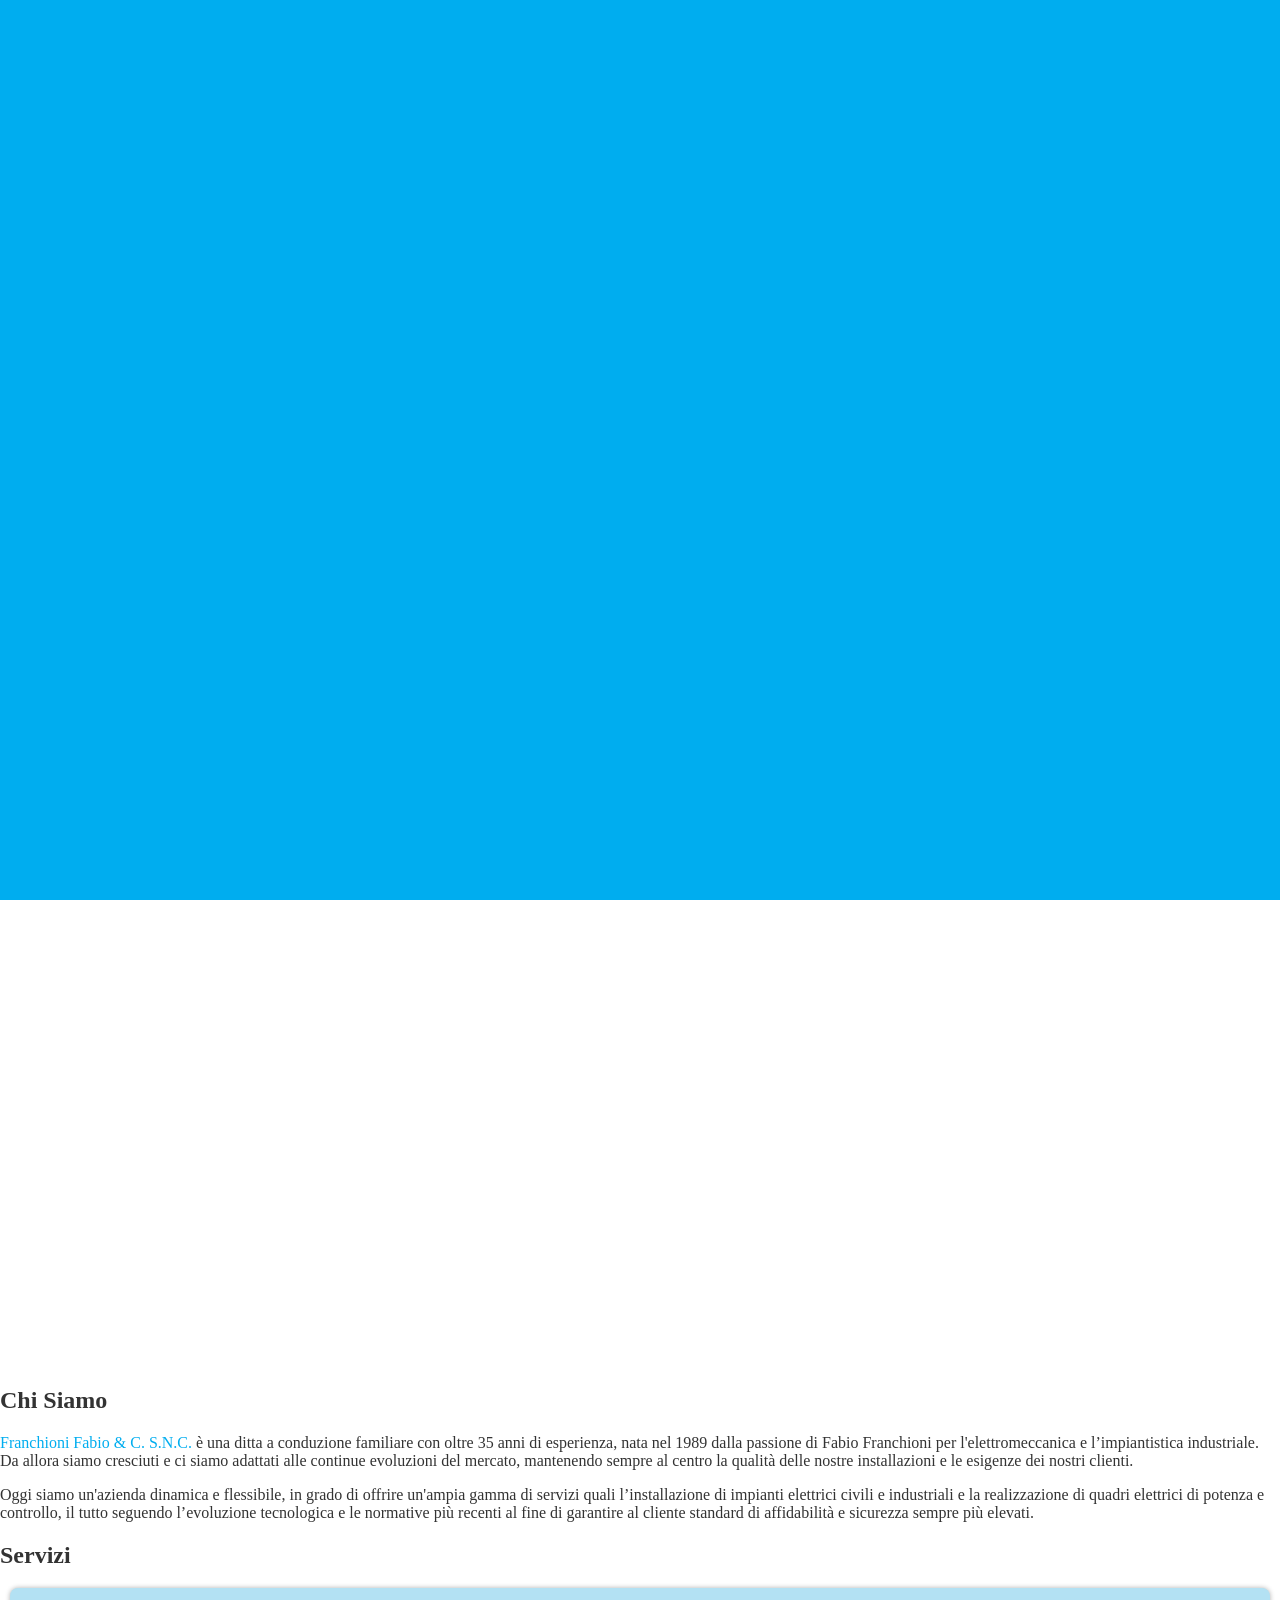
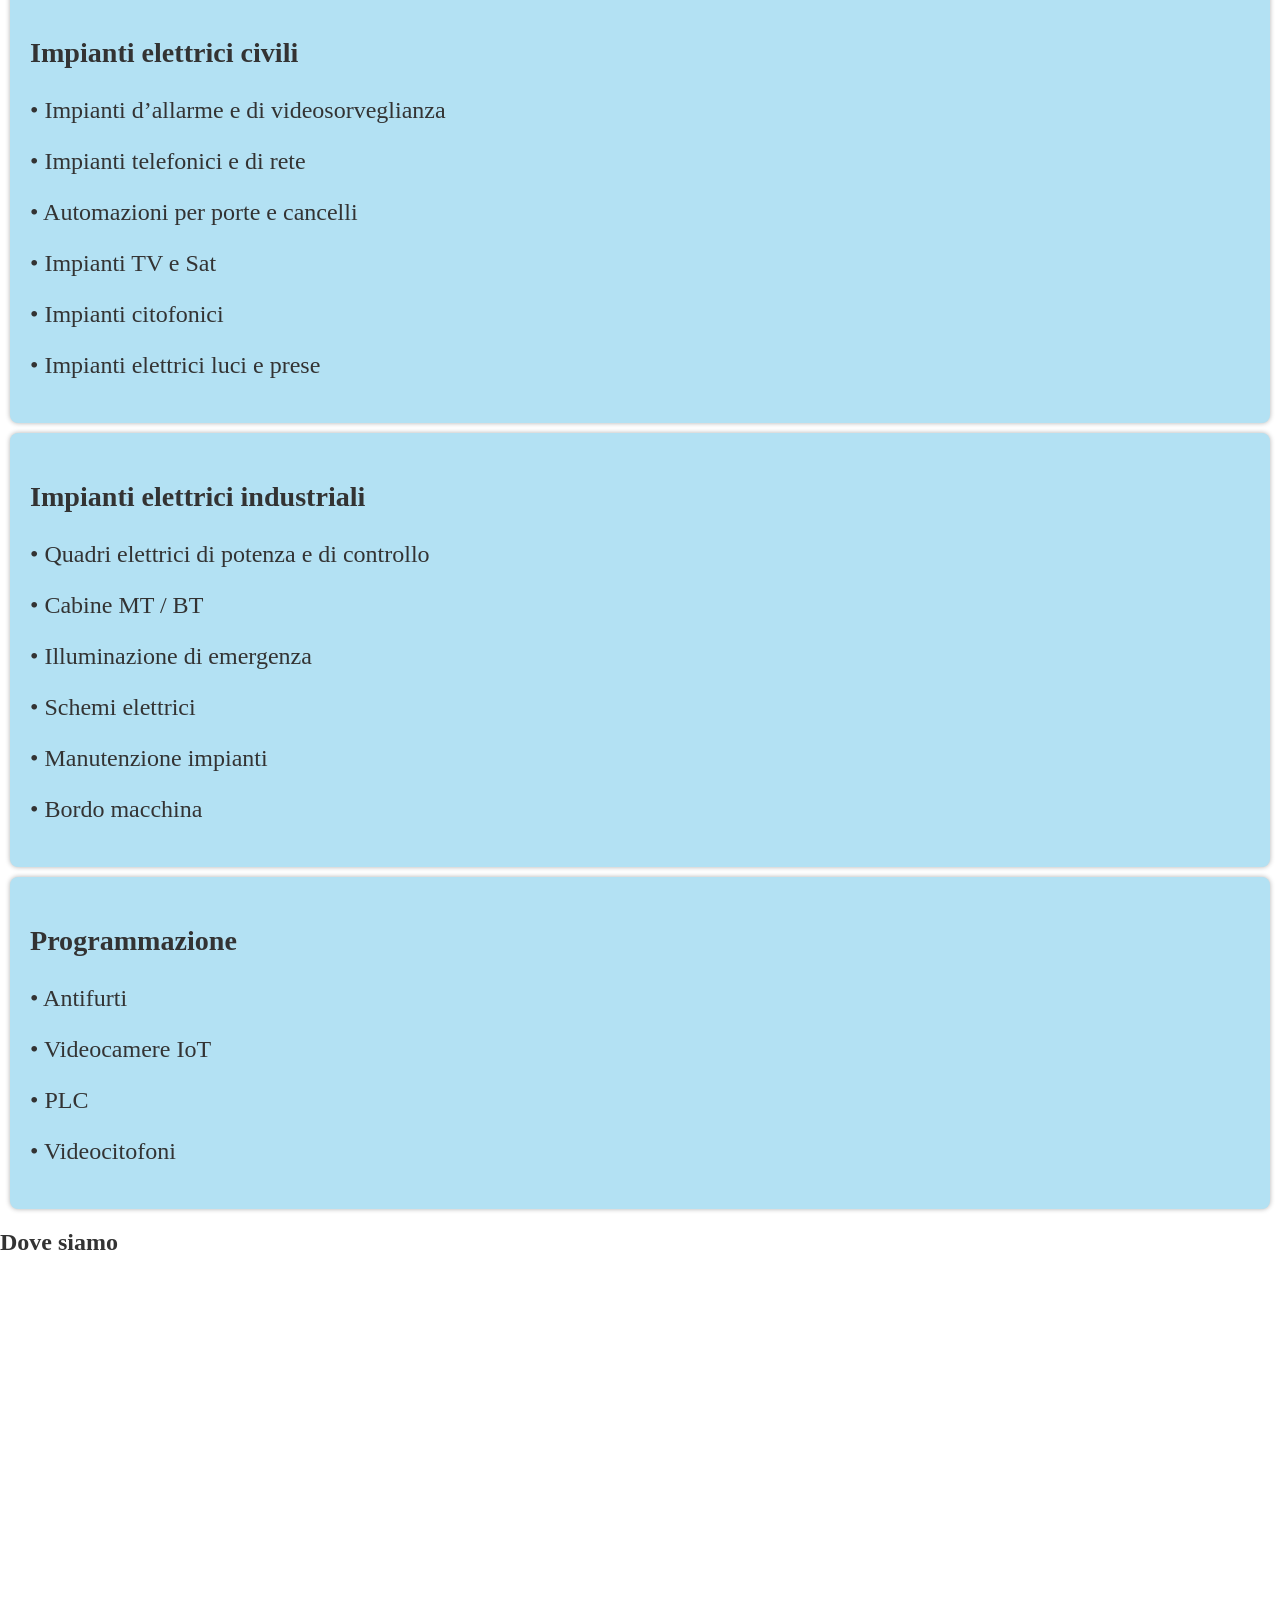
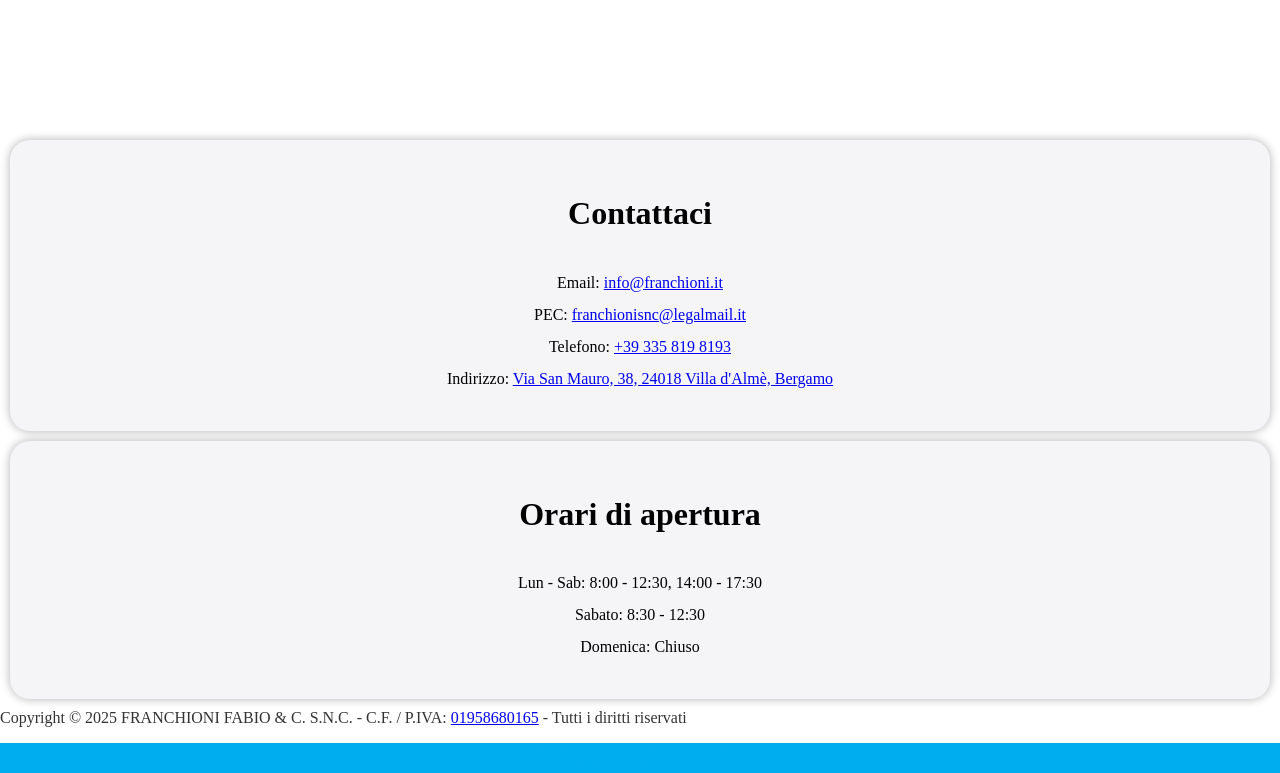
==== index.html @ 76229e1e "Refactor code structure for improved readability and maintainability" ====
<!DOCTYPE html>
<html lang="it">

<head>
    <meta charset="UTF-8">
    <meta name="viewport" content="width=device-width, initial-scale=1.0">
    <title>FRANCHIONI FABIO & C. S.N.C.</title>
    <meta name="description"
        content="Da 35 anni offriamo soluzioni complete per impianti elettrici civili ed industriali attraverso progettazione, programmazione e manutenzione.">
    <link rel="stylesheet" href="./assets/styles.css">
    <link rel="icon" type="image/x-icon" href="./assets/images/logoazzurro.png">
    <script src="https://cdn.tailwindcss.com"></script>
</head>

<body>

    <div id="loading-screen">
        <img src="./assets/images/logobianco.png" alt="Logo Franchioni" id="loading-logo">
    </div>

    <header class="header lg:flex justify-between items-center bg-[#00adef]">
        <div class="flex justify-between items-center p-5 w-full relative">
            <a href="index.html">
                <img class="h-16 ml-2" src="./assets/images/logobianco.png" alt="Logo Franchioni">
            </a>
            <a class="titolo flex flex-col justify-center text-center font-bold text-white leading-tight sm:text-2xl lg:hidden">
                <span>FRANCHIONI FABIO</span>
                <span>& C. S.N.C.</span>
            </a>
            <div class="menu-icon mr-2" onclick="toggleMenu()">&#9776;</div>

        </div>
        <nav id="menu" class="hidden md:flex flex-row text-slate-100 font-semibold">
            <a class="navboxes md:text-2xl pr-0 lg:pr-[30px] whitespace-nowrap" href="#chi-siamo">Chi Siamo</a>
            <a class="navboxes md:text-2xl pr-0 lg:pr-[30px] whitespace-nowrap" href="#servizi">Servizi</a>
            <a class="navboxes md:text-2xl pr-0 lg:pr-[30px] whitespace-nowrap" href="#dove-siamo">Dove siamo</a>
            <a class="navboxes md:text-2xl pr-0 lg:pr-[30px] whitespace-nowrap" href="#contatti">Contatti</a>
        </nav>
    </header>


    <div class="mt-24">
        <div class="slideshow-container">
            <div class="slides">
                <img class="slide" src="./assets/images/FotoPiccole/1crop.jpg"></img>
                <img class="slide" src="./assets/images/FotoPiccole/2.jpg"></img>
                <img class="slide" src="./assets/images/FotoPiccole/3.jpg"></img>
                <img class="slide" src="./assets/images/FotoPiccole/4.jpg"></img>
                <img class="slide" src="./assets/images/FotoPiccole/5.jpg"></img>
                <img class="slide" src="./assets/images/FotoPiccole/6.jpg"></img>
                <img class="slide" src="./assets/images/FotoPiccole/7.jpg"></img>
                <img class="slide" src="./assets/images/FotoPiccole/8.jpg"></img>
                <img class="slide" src="./assets/images/FotoPiccole/9.jpg"></img>
                <img class="slide" src="./assets/images/FotoPiccole/10.jpg"></img>
                <img class="slide" src="./assets/images/FotoPiccole/11.jpg"></img>
            </div>
            <div class="arrow left">&#10094;</div>
            <div class="arrow right">&#10095;</div>
        </div>

        <div class="hidden xl:block absolute inset-x-0 bottom-0 text-center p-3 z-30" id="scroll-content">
            <div class="flex flex-col gap-5 place-content-center">
                <div class="flex place-content-center rounded-lg">
                    <div class="px-2 py-1 rounded-lg bg-white">
                        <h2 class="font-semibold ">Scopri di più</h2>
                    </div>
                </div>

                <div class="flex place-content-center">
                    <div class="animate-bounce bg-white transition-all p-3 rounded-full shadow-md">
                        <a href="#chi-siamo">
                            <svg xmlns="http://www.w3.org/2000/svg" fill="none" viewBox="0 0 24 24"
                                class="size-8 stroke-gray-800 stroke-2">
                                <path stroke-linecap="round" stroke-linejoin="round"
                                    d="m4.5 5.25 7.5 7.5 7.5-7.5m-15 6 7.5 7.5 7.5-7.5" />
                            </svg>
                        </a>
                    </div>

                </div>
            </div>
        </div>

        <div class="content flex flex-col gap-8 p-8">
            <section id="chi-siamo">
                <h2 class="text-4xl font-semibold mb-3">Chi Siamo</h2>
                <p class="text-base font-medium">
                <p class="mb-8">
                    <FF style="color: #00adef;">Franchioni Fabio & C. S.N.C.</FF> è una ditta a conduzione familiare
                    con
                    oltre 35 anni di esperienza, nata nel 1989 dalla passione di Fabio Franchioni per
                    l'elettromeccanica
                    e l’impiantistica industriale. Da allora siamo cresciuti e ci siamo adattati alle continue
                    evoluzioni del mercato, mantenendo sempre al centro la qualità delle nostre installazioni e le
                    esigenze dei nostri clienti.
                </p>

                <p class="mb-8"> Oggi siamo un'azienda dinamica e flessibile, in grado di offrire un'ampia gamma di
                    servizi
                    quali
                    l’installazione di impianti elettrici civili e industriali e la realizzazione di quadri elettrici
                    di
                    potenza e controllo, il tutto seguendo l’evoluzione tecnologica e le normative più recenti al
                    fine
                    di garantire al cliente standard di affidabilità e sicurezza sempre più elevati. </p>
            </section>

            <section id="servizi">
                <h2 class="text-4xl font-semibold mb-4">Servizi</h2>
                <div class="grid grid-cols-1 md:grid-cols-3">
                    <div class="service">
                        <h3 class="font-semibold">Impianti elettrici civili</h3>
                        <p class="indent-0.5 text-base"> • Impianti d’allarme e di videosorveglianza </p>
                        <p class="indent-0.5 text-base"> • Impianti telefonici e di rete </p>
                        <p class="indent-0.5 text-base"> • Automazioni per porte e cancelli </p>
                        <p class="indent-0.5 text-base"> • Impianti TV e Sat </p>
                        <p class="indent-0.5 text-base"> • Impianti citofonici </p>
                        <p class="indent-0.5 text-base"> • Impianti elettrici luci e prese </p>
                    </div>
                    <div class="service">
                        <h3 class="font-semibold">Impianti elettrici industriali</h3>
                        <p class="indent-0.5 text-base"> • Quadri elettrici di potenza e di controllo </p>
                        <p class="indent-0.5 text-base"> • Cabine MT / BT </p>
                        <p class="indent-0.5 text-base"> • Illuminazione di emergenza </p>
                        <p class="indent-0.5 text-base"> • Schemi elettrici </p>
                        <p class="indent-0.5 text-base"> • Manutenzione impianti </p>
                        <p class="indent-0.5 text-base"> • Bordo macchina </p>
                    </div>
                    <div class="service">
                        <h3 class="font-semibold">Programmazione</h3>
                        <p class="indent-0.5 text-base"> • Antifurti </p>
                        <p class="indent-0.5 text-base"> • Videocamere IoT</p>
                        <p class="indent-0.5 text-base"> • PLC </p>
                        <!--<p class="indent-0.5 text-base"> • Impianti Tv e Sat </p> -->
                        <p class="indent-0.5 text-base"> • Videocitofoni </p>
                    </div>
                </div>
            </section>
        </div>

        <section id="dove-siamo">
            <div class="content flex flex-col gap-8 p-8">
                <h2 class="text-4xl font-semibold mb-4">Dove siamo</h2>
            </div>
            <iframe
                src="https://www.google.com/maps/embed?pb=!1m18!1m12!1m3!1d3758.8146709831417!2d9.622171576941879!3d45.75575331393775!2m3!1f0!2f0!3f0!3m2!1i1024!2i768!4f13.1!3m3!1m2!1s0x467175056e17ea4d%3A0xc40221f9eec20332!2sFRANCHIONI%20FABIO%20%26%20C.%20S.N.C.!5e1!3m2!1sit!2sit!4v1762186430800!5m2!1sit!2sit"
                width=100% height="450" style="border:0;" allowfullscreen="" loading="lazy"
                referrerpolicy="no-referrer-when-downgrade"></iframe>
        </section>

        <div class="content flex flex-col gap-8 p-8">
            <div class="grid grid-rows-2 md:grid-rows-1 md:grid-cols-2">
                <div class="tabellafondo">
                    <div id="contatti" class="contact">
                        <h1 class="text-3xl font-semibold mb-4" target="_blank"
                            href="./assets/FRANCHIONI FABIO & C. S.N.C..vcf">Contattaci</h1>
                        <p>Email: <a class="underline decoration-black" href="mailto:info@franchioni.it">
                                info@franchioni.it </a><br>
                            PEC: <a class="underline decoration-black" href="mailto:franchionisnc@legalmail.it">
                                franchionisnc@legalmail.it</a><br>
                            Telefono: <a class="underline decoration-black" href="tel:+39 3358198193"> +39 335 819 8193
                            </a><br>
                            Indirizzo: <a class="underline decoration-black" target="_blank"
                                href="https://maps.app.goo.gl/7apCXDPPx2fwYe469"> Via San Mauro, 38, 24018 Villa d'Almè,
                                Bergamo</a><br>
                        </p>
                    </div>
                </div>
                <div class="tabellafondo items-center">
                    <div id="footer" class="footer">
                        <h1 class="text-3xl font-semibold mb-8">Orari di apertura</h1>
                        <p class="mb-10 text-2xl">
                            <a class="font-semibold">Lun - Sab:</a> 8:00 - 12:30, 14:00 - 17:30<br>
                            <a class="font-semibold">Sabato:</a> 8:30 - 12:30<br>
                            <a class="font-semibold">Domenica:</a> Chiuso<br>
                        </p>
                    </div>
                </div>
            </div>
        </div>

        <!-- <div class="text-center">Sede legale: Via San Mauro, 38, 24018 Villa d'Almè, Bergamo</p>
        </div> -->

        <div class="text-center">Copyright © 2025 FRANCHIONI FABIO & C. S.N.C. - C.F. / P.IVA: <a class="underline"
                target="_blank" href="https://www.ufficiocamerale.it/4543/franchioni-fabio-c-snc" a>01958680165</a> -
            Tutti i diritti
            riservati</p>
        </div>

        <div class="crediti text-center small-text">Website created by Giovanni Franchioni</div>
        <div class="crediti text-center small-text">Inspired by BiancoGabry</div>
    </div>
    <script src="./assets/script.js"></script>
</body>

</html>
---- assets/styles.css ----
@import url('https://fonts.googleapis.com/css2?family=Inter:wght@400;500;600;700&display=swap');

html {
    scroll-behavior: smooth;
    font-family: 'Inter' Arial, sans-serif;
}

body {
    margin: 0;
    padding: 0;
    background-color: #ffffff;
    color: #333;
    overflow-x: hidden;
    scroll-behavior: smooth;
}

@font-face {
    font-family: 'FFfont';
    src: url('./Vandiana_Platin_Lite.ttf') format('truetype');
    font-weight: normal;
    font-style: normal;
}

.navboxes {
    transition: color 0.3s;
}

.navboxes:hover {
    color: #00334b;
}

/* schermata di caricamento */
#loading-screen {
    position: fixed;
    top: 0;
    left: 0;
    width: 100%;
    height: 100%;
    background-color: #00adef; 
    display: flex;
    justify-content: center;
    align-items: center;
    z-index: 9999;
    overflow: hidden;
}

/* Logo */
#loading-logo {
    width: 250px;
    height: auto;
    animation: expandAndFade 2.5s ease-in-out forwards;
}

/* Animazione di espansione e dissolvenza */
@keyframes expandAndFade {
    0% {
        opacity: 0;
        transform: scale(0.8);
    }
    50% {
        opacity: 1;
        transform: scale(1.1);
    }
    100% {
        opacity: 0;
        transform: scale(1.3);
    }
}

/* Stile dello slideshow */
.slideshow-container {
    position: relative;
    max-width: 100%;
    max-height: 1100px;
    height: 100%;
    margin: auto;
    align-content: center;
    overflow: hidden;
}

.slides {
    display: flex;
    transition: transform 1s ease-in-out;
    height: 100%;
}

.slide {
    min-width: 100%;
    object-fit: contain;
    background-size: cover;
    background-position: center;
}


.arrow {
    position: absolute;
    top: 50%;
    transform: translateY(-50%);
    font-size: 3em;
    color: #00adef;
    /*background-color: rgba(0, 0, 0, 0.5);*/
    padding: 10px;
    cursor: pointer;
    z-index: 2;
}

.arrow.left {
    left: 10px;
}

.arrow.right {
    right: 10px;
}

.content {
    max-width: 1400px;
    margin: auto;
}

/* Pannellini */
.service {
    border-radius: 8px;
    background-color: #b3e1f3;
    padding: 20px;
    margin: 10px;
    box-shadow: 0 0 5px rgba(0, 0, 0, 0.308);
    transition: transform 0.3s;
    font-size: 1.5em;
}

.service:hover {
    transform: scale(1.05);
}

.tabellafondo {
    border-radius: 20px;
    background-color: #f5f5f7;
    padding: 20px;
    margin: 10px;
    box-shadow: 0 0 10px rgba(0, 0, 0, 0.308);
    transition: transform 0.3s;
}

.tabellafondo:hover {
    transform: scale(1.05);
}

.contact {
    color: black;
    text-align: center;
    line-height: 2;
}

.footer {
    color: black;
    text-align: center;
    line-height: 2;
}

/* Stile del titolo */
.small-text {
    font-size: 0.8em;
    /* riduci la dimensione del testo del 20% */
}

/* Stile dell header */
.header {
    position: fixed;
    top: 0;
    width: 100%;
    background-color: #00adef;
    box-shadow: 0 2px 4px rgba(0, 0, 0, 0.1);
    z-index: 1000;
}

.titolo {
    color: white;
    font-family: 'FFfont';
    letter-spacing: 2px;
}

.header.scrolled {
    position: fixed;
    top: 10px;
    left: 20px;
    right: 20px;
    width: calc(100% - 40px);
    padding: 10px;
    background-color: #00adef;
    box-shadow: 0 2px 4px rgba(0, 0, 0, 0.1);
    z-index: 1000;
    border-radius: 20px;
    opacity: 90%;
    /* Aggiungi animazione per far comparire l'header dall'alto */
    animation: slideDown 0.5s forwards;
    transform: translateY(-100%);
}

@keyframes slideDown {
    0% {
        transform: translateY(-100%);
    }

    100% {
        transform: translateY(0);
    }
}

/* Menu Hamburger Icon Style */
.menu-icon {
    font-size: 30px;
    color: white;
    cursor: pointer;
    display: block;
}

.crediti {
    background-color: #00adef;
    color: #00adef;
    text-align: center;
}

/* Menu nascosto per mobile */
#menu {
    display: none;
    flex-direction: column;
    gap: 10px;
    text-align: center;
    background-color: #00adef;
    padding: 10px;
}

/* Mostra il menu in mobile quando attivo */
#menu.active {
    display: flex;
}

/* Nasconde l'icona del menu su dispositivi più grandi */
@media (min-width: 1000px) {
    .menu-icon {
        display: none;
    }

    #menu {
        display: flex;
        flex-direction: row;
    }
}
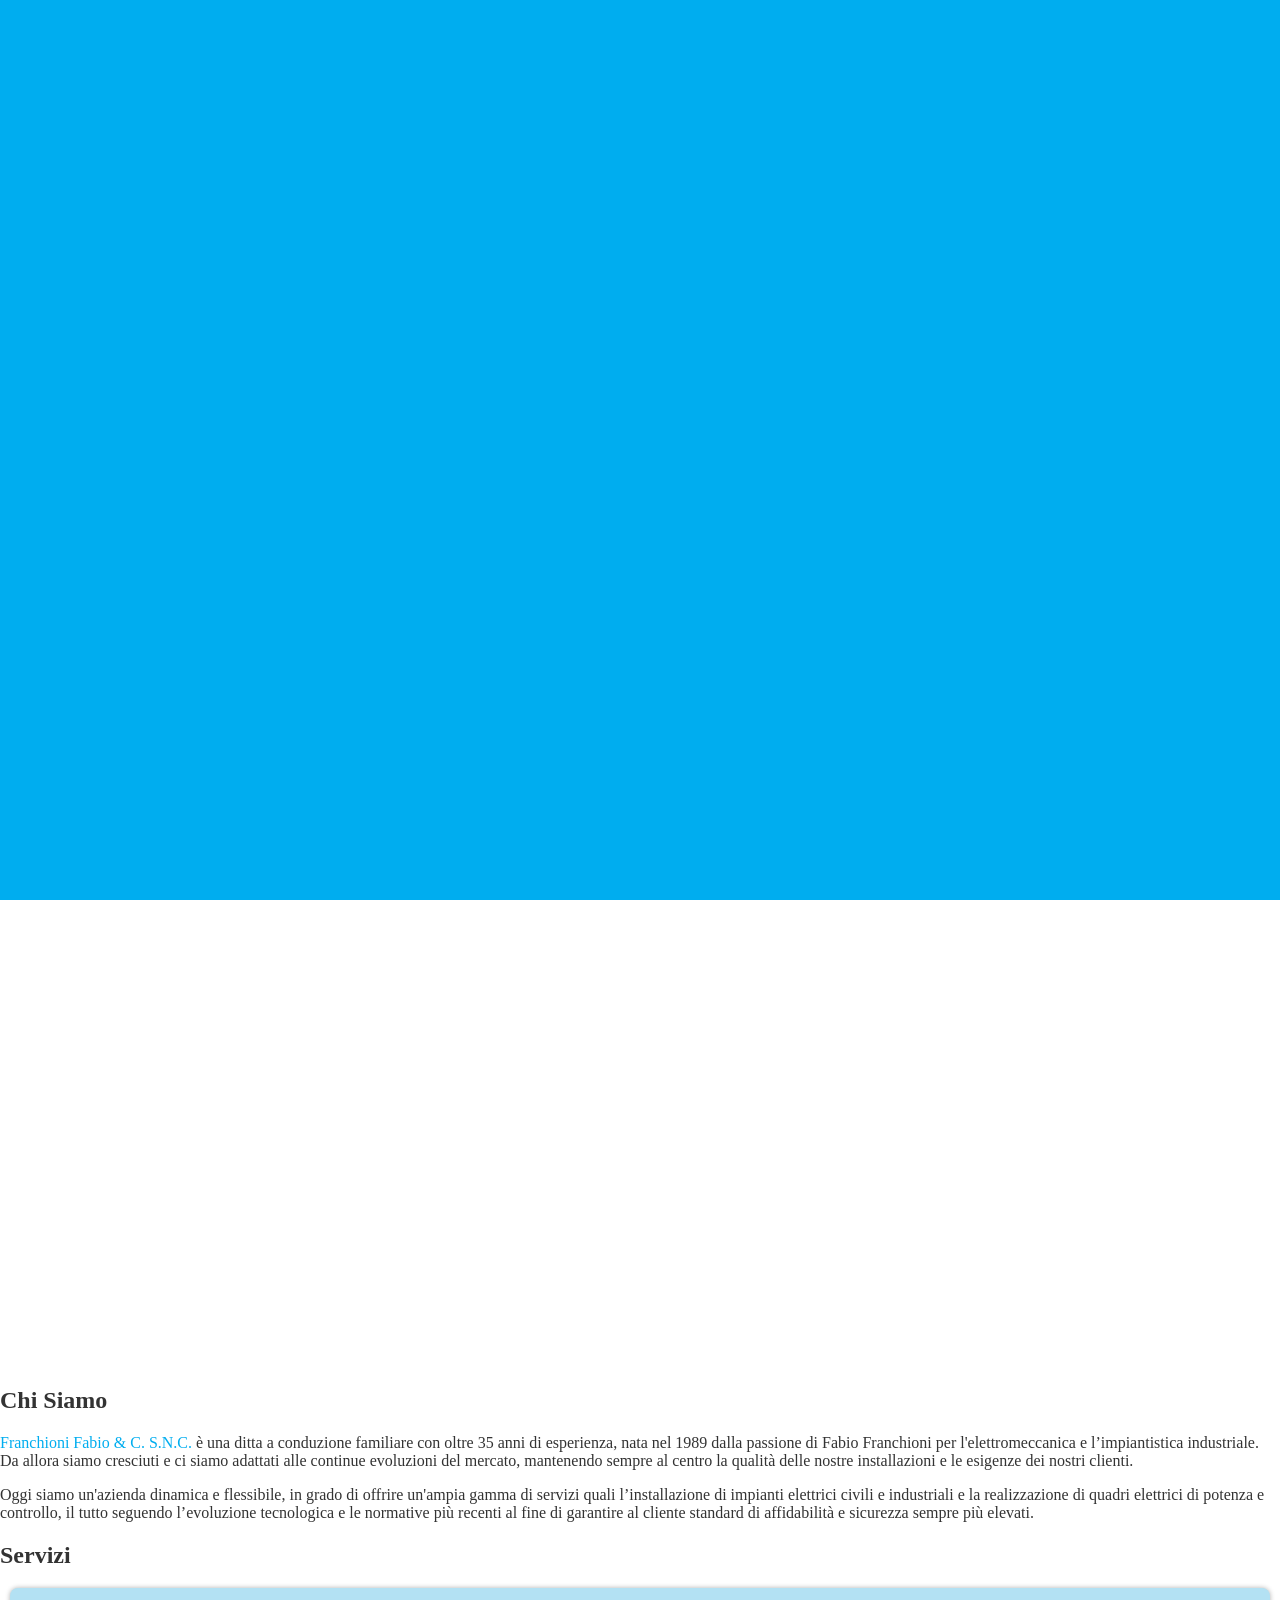
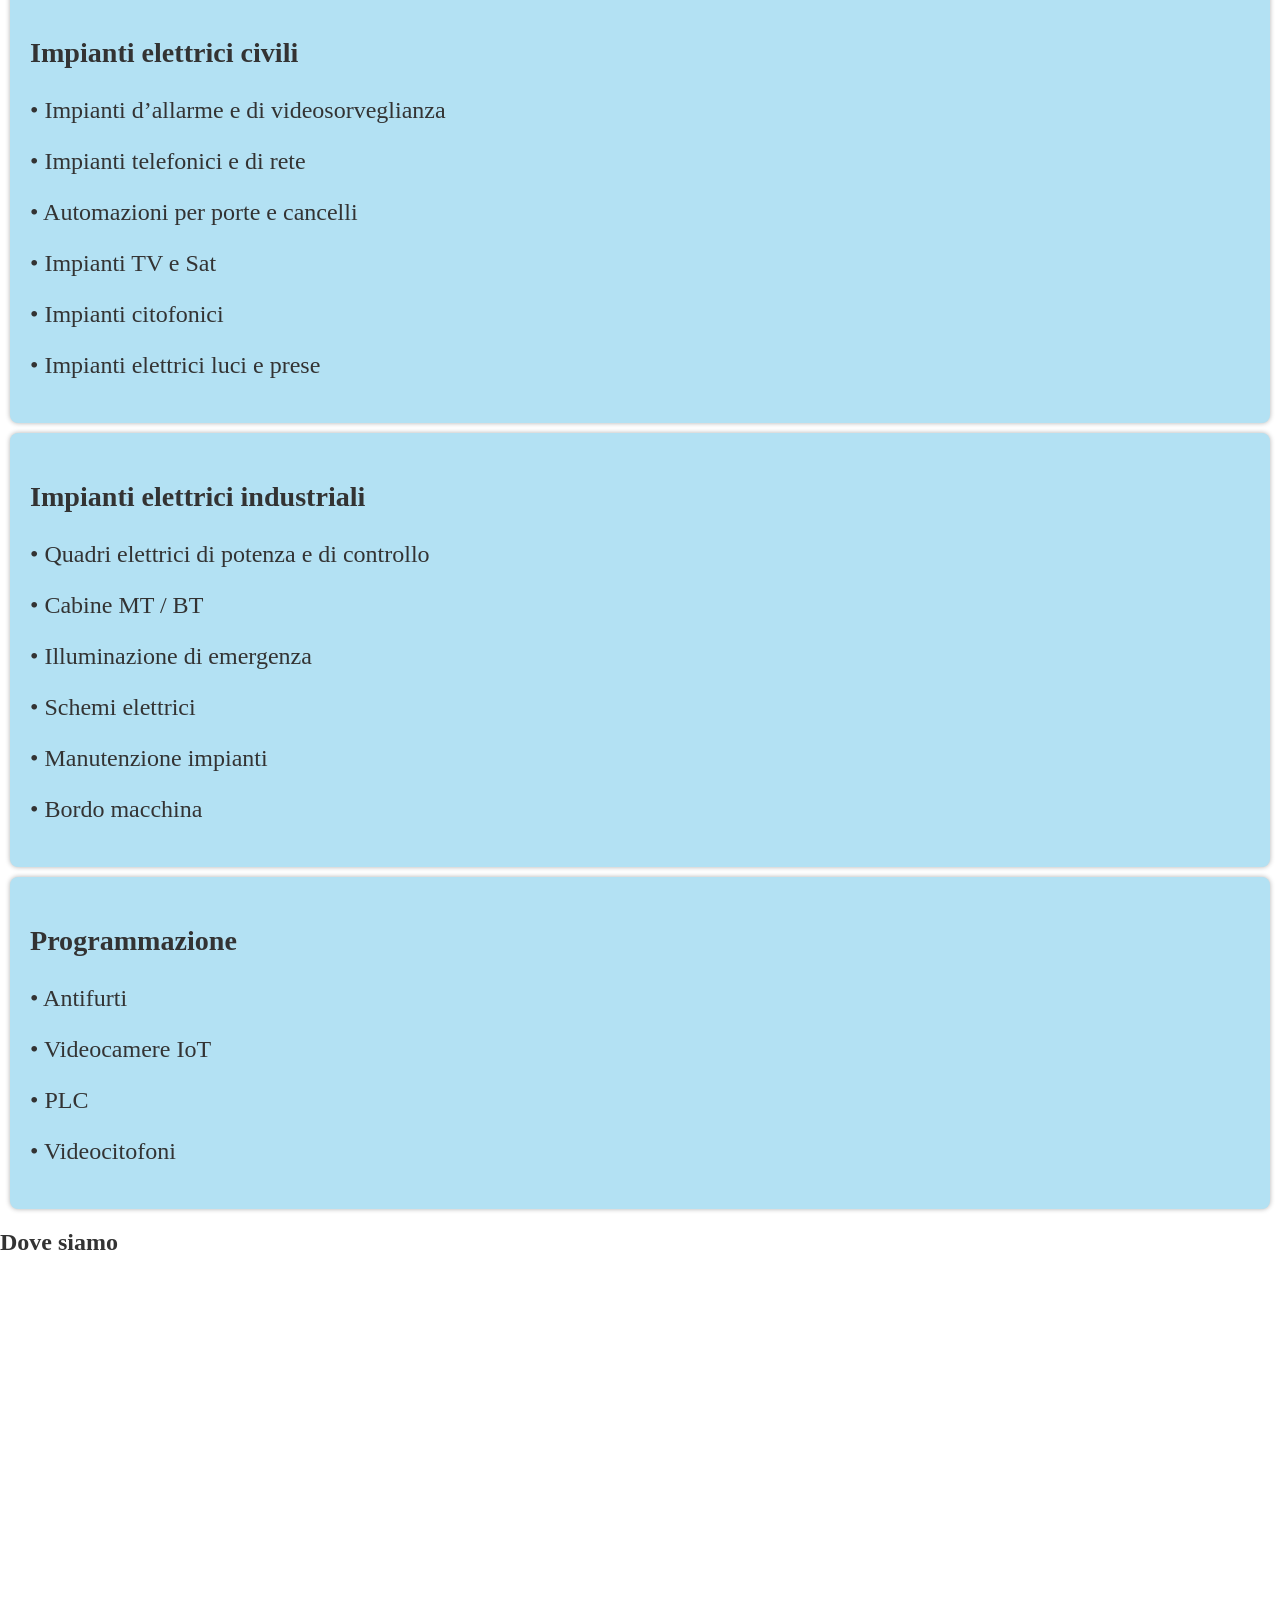
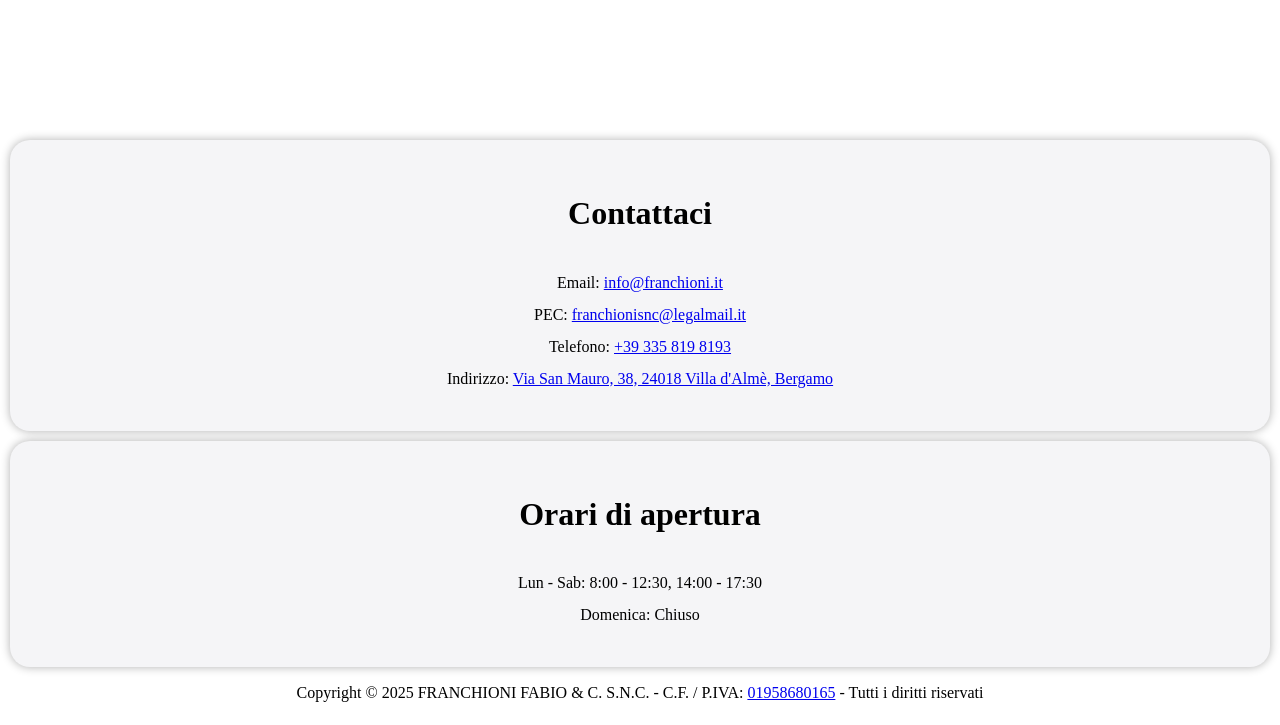
==== commit ef644f84: "Enhance SEO and social media integration by updating meta tags and adding Open Graph and Twitter Car" ====
--- a/index.html
+++ b/index.html
@@ -4,12 +4,89 @@
 <head>
     <meta charset="UTF-8">
     <meta name="viewport" content="width=device-width, initial-scale=1.0">
-    <title>FRANCHIONI FABIO & C. S.N.C.</title>
+    <title>FRANCHIONI FABIO & C. S.N.C. | Impianti Elettrici Civili e Industriali</title>
     <meta name="description"
-        content="Da 35 anni offriamo soluzioni complete per impianti elettrici civili ed industriali attraverso progettazione, programmazione e manutenzione.">
+        content="Da 35 anni offriamo soluzioni complete per impianti elettrici civili ed industriali. Progettazione, programmazione e manutenzione di quadri elettrici. Contattaci oggi!">
+    <meta name="keywords" content="impianti elettrici, impianti civili, impianti industriali, quadri elettrici, programmazione PLC, Villa d'Almè, Bergamo">
+    <meta name="author" content="FRANCHIONI FABIO & C. S.N.C.">
+    <meta name="robots" content="index, follow">
+    <meta name="language" content="Italian">
+    <meta name="revisit-after" content="7 days">
+    
+    <!-- Open Graph Meta Tags -->
+    <meta property="og:type" content="business.business">
+    <meta property="og:title" content="FRANCHIONI FABIO & C. S.N.C. | Impianti Elettrici">
+    <meta property="og:description" content="Specialisti in impianti elettrici civili e industriali con oltre 35 anni di esperienza">
+    <meta property="og:url" content="https://franchioni.it">
+    <meta property="og:image" content="https://franchioni.it/assets/images/logoazzurro.png">
+    <meta property="og:site_name" content="Franchioni">
+    <meta property="og:locale" content="it_IT">
+    
+    <!-- Twitter Card Meta Tags -->
+    <meta name="twitter:card" content="summary_large_image">
+    <meta name="twitter:title" content="FRANCHIONI FABIO & C. S.N.C.">
+    <meta name="twitter:description" content="Impianti elettrici civili e industriali">
+    <meta name="twitter:image" content="https://franchioni.it/assets/images/logoazzurro.png">
+    
+    <!-- Canonical URL -->
+    <link rel="canonical" href="https://franchioni.it">
+    
+    <!-- Preconnect -->
+    <link rel="preconnect" href="https://fonts.googleapis.com">
+    <link rel="dns-prefetch" href="https://www.google.com">
+    <link rel="manifest" href="./manifest.json">
+    <meta name="theme-color" content="#00adef">
+    <meta name="mobile-web-app-capable" content="yes">
+    <meta name="apple-mobile-web-app-capable" content="yes">
+    <meta name="apple-mobile-web-app-status-bar-style" content="black-translucent">
+    <meta name="apple-mobile-web-app-title" content="Franchioni">
     <link rel="stylesheet" href="./assets/styles.css">
     <link rel="icon" type="image/x-icon" href="./assets/images/logoazzurro.png">
     <script src="https://cdn.tailwindcss.com"></script>
+    
+    <!-- Schema.org Structured Data for Local Business -->
+    <script type="application/ld+json">
+    {
+      "@context": "https://schema.org",
+      "@type": "LocalBusiness",
+      "name": "FRANCHIONI FABIO & C. S.N.C.",
+      "image": "https://franchioni.it/assets/images/logoazzurro.png",
+      "description": "Specialisti in impianti elettrici civili e industriali",
+      "address": {
+        "@type": "PostalAddress",
+        "streetAddress": "Via San Mauro, 38",
+        "addressLocality": "Villa d'Almè",
+        "addressRegion": "BG",
+        "postalCode": "24018",
+        "addressCountry": "IT"
+      },
+      "telephone": "+39 335 819 8193",
+      "email": "info@franchioni.it",
+      "url": "https://franchioni.it",
+      "priceRange": "$$",
+      "openingHoursSpecification": [
+        {
+          "@type": "OpeningHoursSpecification",
+          "dayOfWeek": ["Monday", "Tuesday", "Wednesday", "Thursday", "Friday", "Saturday"],
+          "opens": "08:00",
+          "closes": "12:30"
+        },
+        {
+          "@type": "OpeningHoursSpecification",
+          "dayOfWeek": ["Monday", "Tuesday", "Wednesday", "Thursday", "Friday", "Saturday"],
+          "opens": "14:00",
+          "closes": "17:30"
+        }
+      ],
+      "sameAs": [],
+      "foundingDate": "1989",
+      "areaServed": {
+        "@type": "City",
+        "name": "Bergamo"
+      },
+      "serviceType": ["Impianti Elettrici Civili", "Impianti Elettrici Industriali", "Quadri Elettrici", "Programmazione PLC"]
+    }
+    </script>
 </head>
 
 <body>
@@ -19,7 +96,7 @@
     </div>
 
     <header class="header lg:flex justify-between items-center bg-[#00adef]">
-        <div class="flex justify-between items-center p-5 w-full relative">
+        <div class="flex justify-between items-center p-2 lg:p-8 w-full relative">
             <a href="index.html">
                 <img class="h-16 ml-2" src="./assets/images/logobianco.png" alt="Logo Franchioni">
             </a>
@@ -39,7 +116,7 @@
     </header>
 
 
-    <div class="mt-24">
+    <div class="mt-20">
         <div class="slideshow-container">
             <div class="slides">
                 <img class="slide" src="./assets/images/FotoPiccole/1crop.jpg"></img>
@@ -106,7 +183,7 @@
             </section>
 
             <section id="servizi">
-                <h2 class="text-4xl font-semibold mb-4">Servizi</h2>
+                <h2 class="text-4xl font-semibold mb-3">Servizi</h2>
                 <div class="grid grid-cols-1 md:grid-cols-3">
                     <div class="service">
                         <h3 class="font-semibold">Impianti elettrici civili</h3>
@@ -139,8 +216,8 @@
         </div>
 
         <section id="dove-siamo">
-            <div class="content flex flex-col gap-8 p-8">
-                <h2 class="text-4xl font-semibold mb-4">Dove siamo</h2>
+            <div class="content flex flex-col gap-8 p-8 pb-6">
+                <h2 class="text-4xl font-semibold">Dove siamo</h2>
             </div>
             <iframe
                 src="https://www.google.com/maps/embed?pb=!1m18!1m12!1m3!1d3758.8146709831417!2d9.622171576941879!3d45.75575331393775!2m3!1f0!2f0!3f0!3m2!1i1024!2i768!4f13.1!3m3!1m2!1s0x467175056e17ea4d%3A0xc40221f9eec20332!2sFRANCHIONI%20FABIO%20%26%20C.%20S.N.C.!5e1!3m2!1sit!2sit!4v1762186430800!5m2!1sit!2sit"
@@ -152,7 +229,7 @@
             <div class="grid grid-rows-2 md:grid-rows-1 md:grid-cols-2">
                 <div class="tabellafondo">
                     <div id="contatti" class="contact">
-                        <h1 class="text-3xl font-semibold mb-4" target="_blank"
+                        <h1 class="text-3xl font-semibold mb-2" target="_blank"
                             href="./assets/FRANCHIONI FABIO & C. S.N.C..vcf">Contattaci</h1>
                         <p>Email: <a class="underline decoration-black" href="mailto:info@franchioni.it">
                                 info@franchioni.it </a><br>
@@ -161,17 +238,17 @@
                             Telefono: <a class="underline decoration-black" href="tel:+39 3358198193"> +39 335 819 8193
                             </a><br>
                             Indirizzo: <a class="underline decoration-black" target="_blank"
-                                href="https://maps.app.goo.gl/7apCXDPPx2fwYe469"> Via San Mauro, 38, 24018 Villa d'Almè,
+                                href="https://maps.app.goo.gl/dUTQNTor2mZBYJ3G7"> Via San Mauro, 38, 24018 Villa d'Almè,
                                 Bergamo</a><br>
                         </p>
                     </div>
                 </div>
                 <div class="tabellafondo items-center">
-                    <div id="footer" class="footer">
+                    <div id="orari" class="contact">
                         <h1 class="text-3xl font-semibold mb-8">Orari di apertura</h1>
                         <p class="mb-10 text-2xl">
                             <a class="font-semibold">Lun - Sab:</a> 8:00 - 12:30, 14:00 - 17:30<br>
-                            <a class="font-semibold">Sabato:</a> 8:30 - 12:30<br>
+                            <!-- <a class="font-semibold">Sabato:</a> 8:30 - 12:30<br> -->
                             <a class="font-semibold">Domenica:</a> Chiuso<br>
                         </p>
                     </div>
@@ -182,14 +259,14 @@
         <!-- <div class="text-center">Sede legale: Via San Mauro, 38, 24018 Villa d'Almè, Bergamo</p>
         </div> -->
 
-        <div class="text-center">Copyright © 2025 FRANCHIONI FABIO & C. S.N.C. - C.F. / P.IVA: <a class="underline"
+        <div class="footer text-center p-2">Copyright © 2025 FRANCHIONI FABIO & C. S.N.C. - C.F. / P.IVA: <a class="underline"
                 target="_blank" href="https://www.ufficiocamerale.it/4543/franchioni-fabio-c-snc" a>01958680165</a> -
             Tutti i diritti
             riservati</p>
         </div>
 
-        <div class="crediti text-center small-text">Website created by Giovanni Franchioni</div>
-        <div class="crediti text-center small-text">Inspired by BiancoGabry</div>
+        <!-- <div class="crediti text-center small-text">Website created by Giovanni Franchioni</div>
+        <div class="crediti text-center small-text">Inspired by BiancoGabry</div> -->
     </div>
     <script src="./assets/script.js"></script>
 </body>
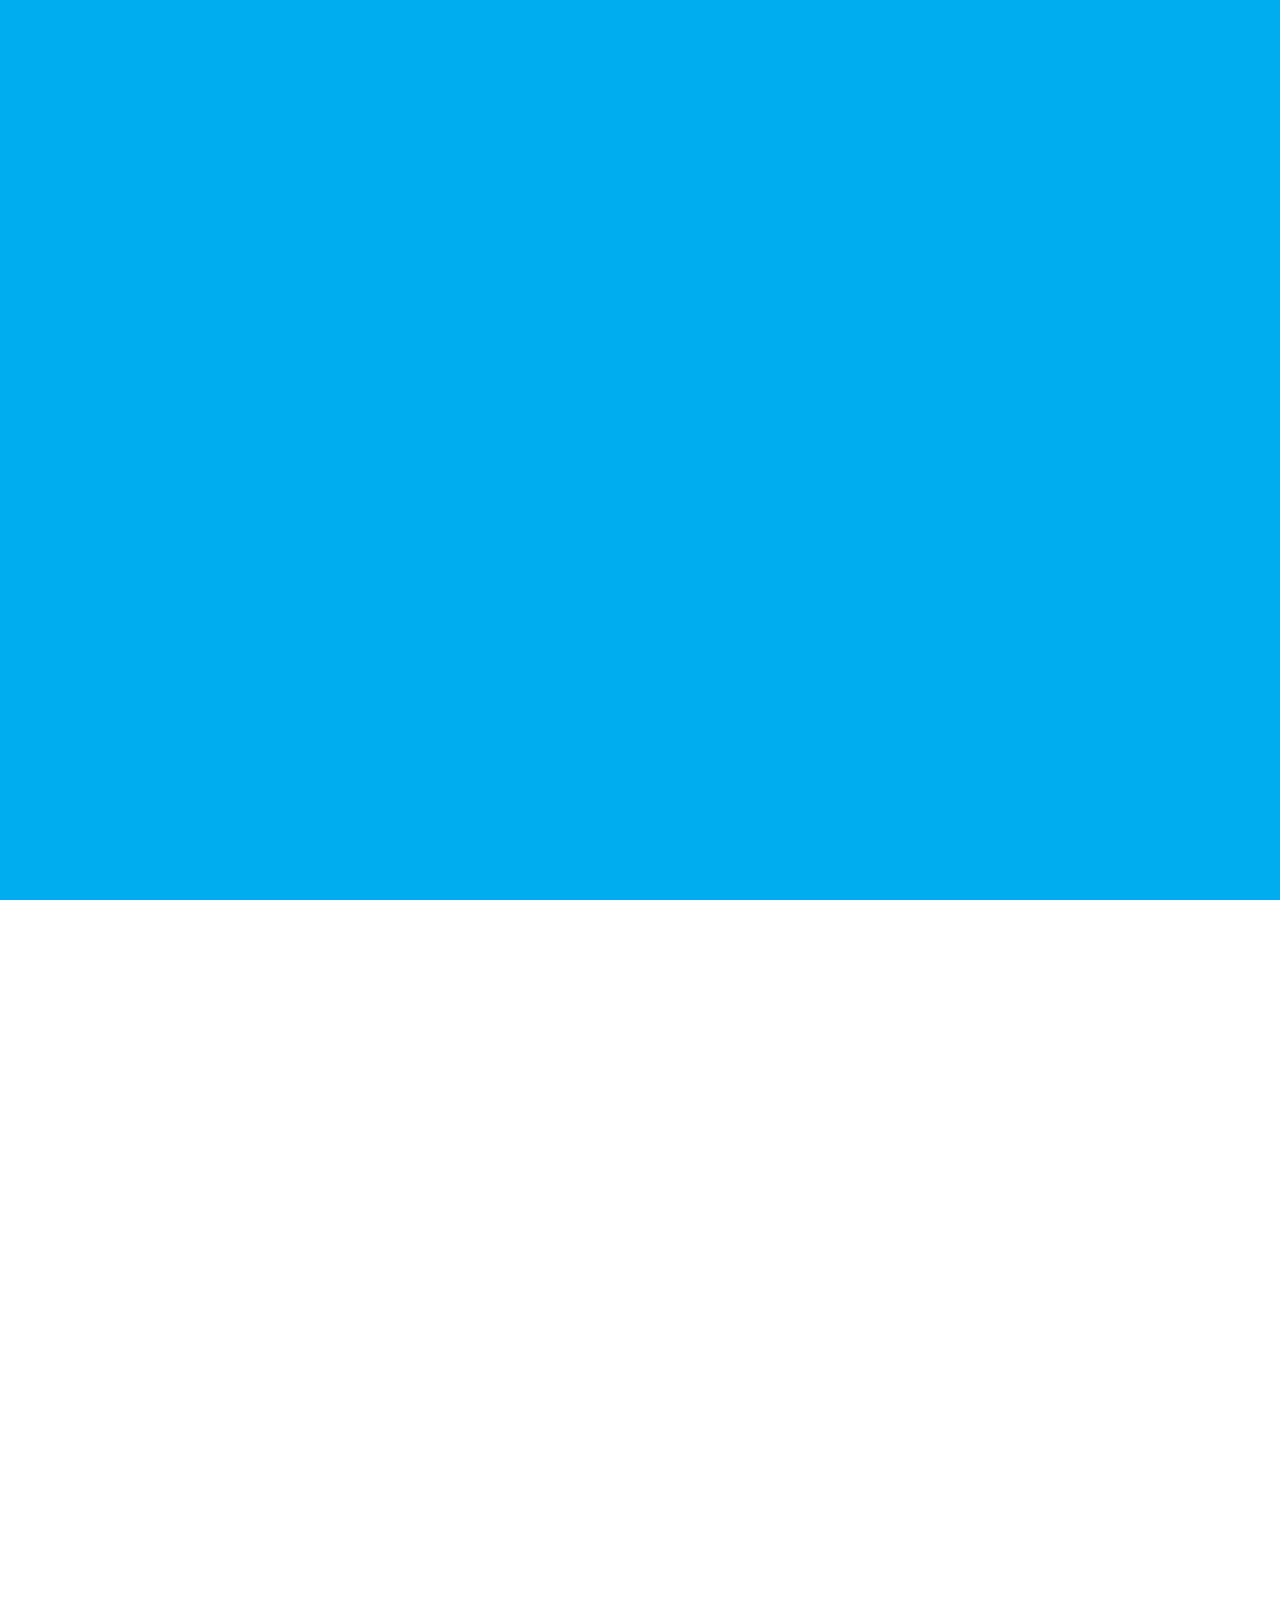
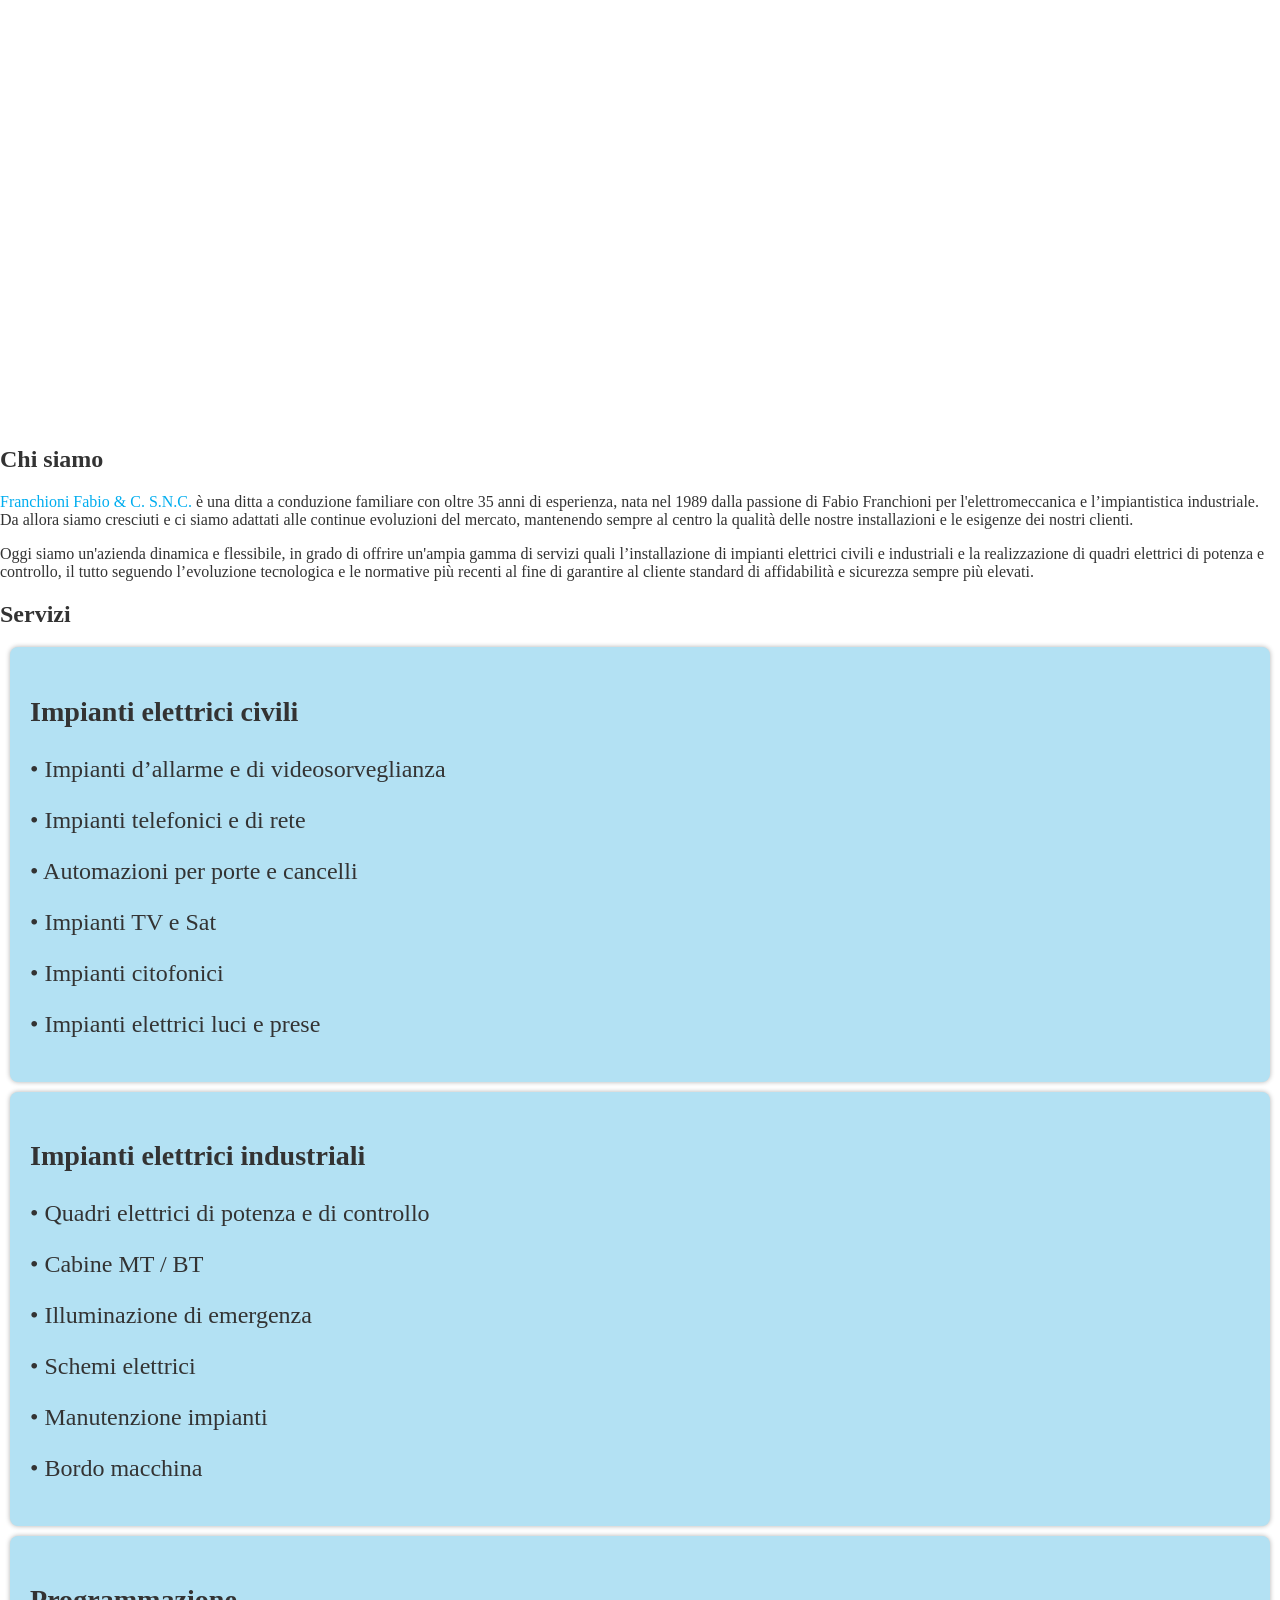
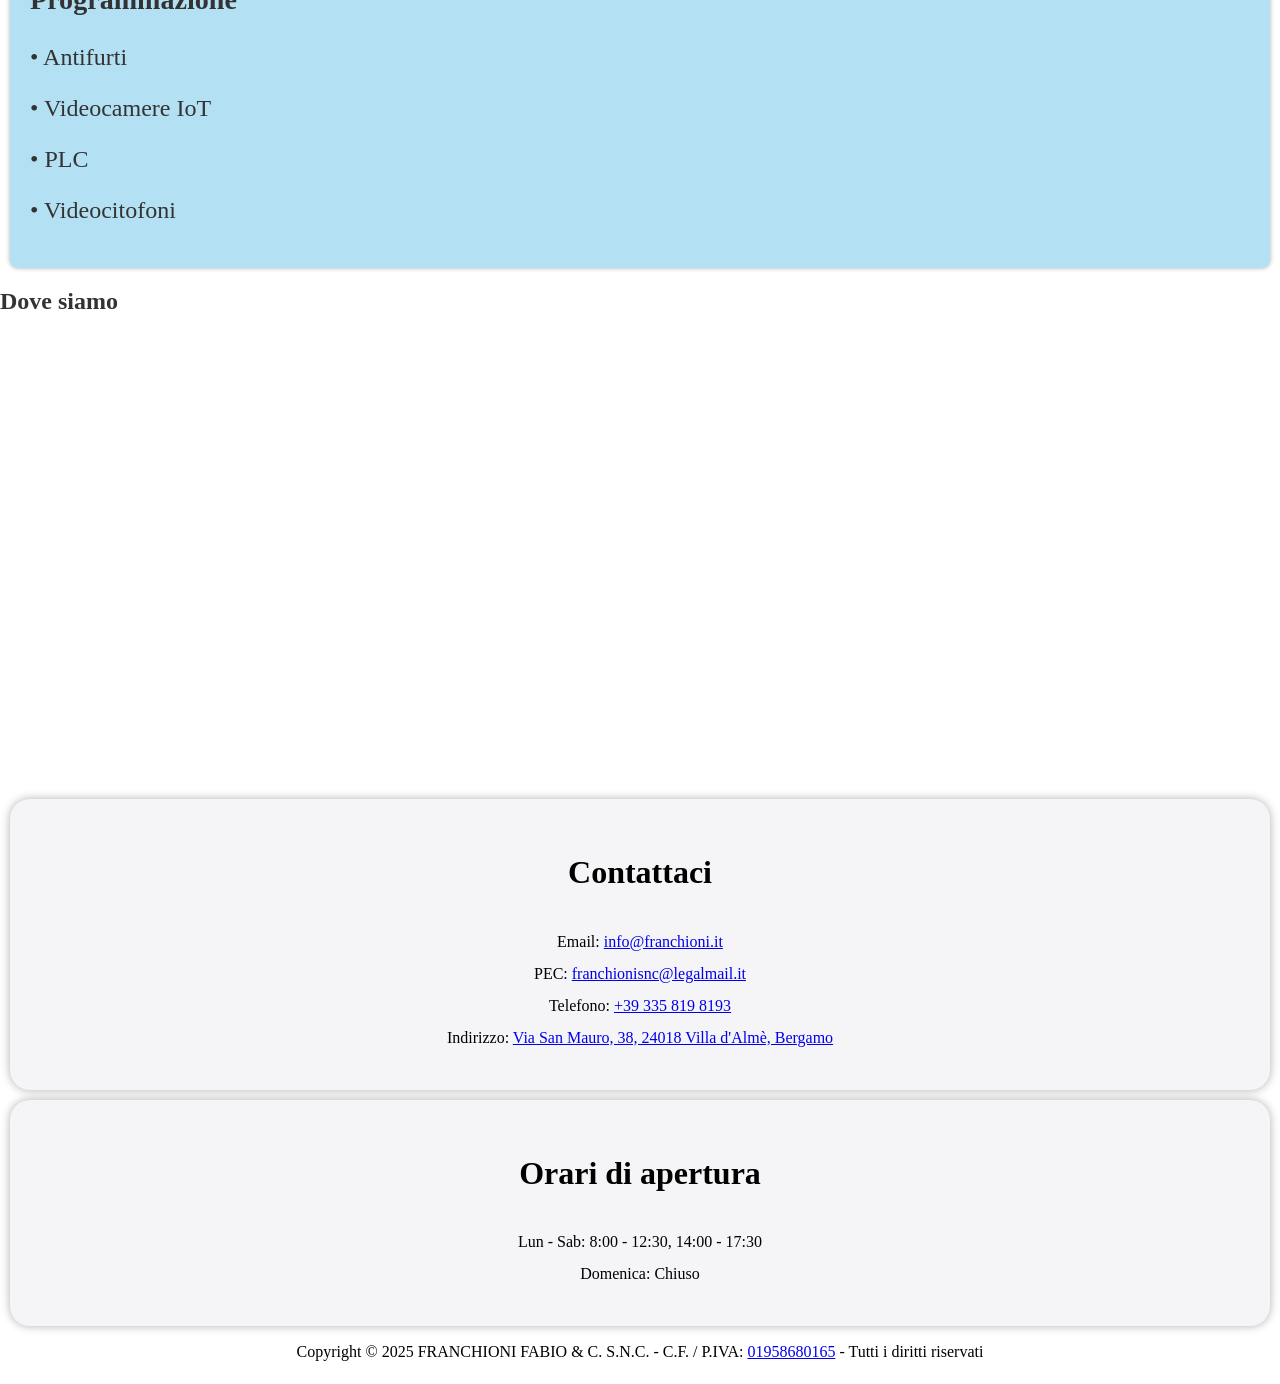
==== commit 270b65a8: "Adjust header padding and slideshow margin for improved layout consistency" ====
--- a/index.html
+++ b/index.html
@@ -35,6 +35,8 @@
     <link rel="preconnect" href="https://fonts.googleapis.com">
     <link rel="dns-prefetch" href="https://www.google.com">
     <link rel="manifest" href="./manifest.json">
+    <!-- Preload della prima immagine dello slideshow per LCP -->
+    <link rel="preload" as="image" href="./assets/images/FotoPiccole/1crop.jpg">
     <meta name="theme-color" content="#00adef">
     <meta name="mobile-web-app-capable" content="yes">
     <meta name="apple-mobile-web-app-capable" content="yes">
@@ -96,7 +98,7 @@
     </div>
 
     <header class="header lg:flex justify-between items-center bg-[#00adef]">
-        <div class="flex justify-between items-center p-2 lg:p-8 w-full relative">
+        <div class="flex justify-between items-center p-2 lg:p-5 w-full relative">
             <a href="index.html">
                 <img class="h-16 ml-2" src="./assets/images/logobianco.png" alt="Logo Franchioni">
             </a>
@@ -116,20 +118,20 @@
     </header>
 
 
-    <div class="mt-20">
+    <div class="mt-20 lg:mt-[104px]">
         <div class="slideshow-container">
-            <div class="slides">
-                <img class="slide" src="./assets/images/FotoPiccole/1crop.jpg"></img>
-                <img class="slide" src="./assets/images/FotoPiccole/2.jpg"></img>
-                <img class="slide" src="./assets/images/FotoPiccole/3.jpg"></img>
-                <img class="slide" src="./assets/images/FotoPiccole/4.jpg"></img>
-                <img class="slide" src="./assets/images/FotoPiccole/5.jpg"></img>
-                <img class="slide" src="./assets/images/FotoPiccole/6.jpg"></img>
-                <img class="slide" src="./assets/images/FotoPiccole/7.jpg"></img>
-                <img class="slide" src="./assets/images/FotoPiccole/8.jpg"></img>
-                <img class="slide" src="./assets/images/FotoPiccole/9.jpg"></img>
-                <img class="slide" src="./assets/images/FotoPiccole/10.jpg"></img>
-                <img class="slide" src="./assets/images/FotoPiccole/11.jpg"></img>
+            <div class="slides"> <!-- gli alt sono fatti a caso -->
+                <img class="slide" alt="Selettori e Segnalazioni Movimenti" src="./assets/images/FotoPiccole/1crop.jpg" width="1200" height="675"></img>
+                <img class="slide" alt="Quadro ABB" src="./assets/images/FotoPiccole/2.jpg" loading="lazy" width="1200" height="675"></img>
+                <img class="slide" alt="Piastra appena iniziata" src="./assets/images/FotoPiccole/3.jpg" loading="lazy" width="1200" height="675"></img>
+                <img class="slide" alt="Codice sito vecchio" src="./assets/images/FotoPiccole/4.jpg" loading="lazy" width="1200" height="675"></img>
+                <img class="slide" alt="Quadro granderrimo 1" src="./assets/images/FotoPiccole/5.jpg" loading="lazy" width="1200" height="675"></img>
+                <img class="slide" alt="Quadro ABB completo" src="./assets/images/FotoPiccole/6.jpg" loading="lazy" width="1200" height="675"></img>
+                <img class="slide" alt="Morsettiera brutta" src="./assets/images/FotoPiccole/7.jpg" loading="lazy" width="1200" height="675"></img>
+                <img class="slide" alt="Quadretto controller led" src="./assets/images/FotoPiccole/8.jpg" loading="lazy" width="1200" height="675"></img>
+                <img class="slide" alt="Quadro Schneider" src="./assets/images/FotoPiccole/9.jpg" loading="lazy" width="1200" height="675"></img>
+                <img class="slide" alt="Quadro granderrimo 2" src="./assets/images/FotoPiccole/10.jpg" loading="lazy" width="1200" height="675"></img>
+                <img class="slide" alt="Quadro granderrimo 3" src="./assets/images/FotoPiccole/11.jpg" loading="lazy" width="1200" height="675"></img>
             </div>
             <div class="arrow left">&#10094;</div>
             <div class="arrow right">&#10095;</div>
@@ -145,9 +147,9 @@
 
                 <div class="flex place-content-center">
                     <div class="animate-bounce bg-white transition-all p-3 rounded-full shadow-md">
-                        <a href="#chi-siamo">
+                        <a href="#chi-siamo" aria-label="Scorri verso il basso per scoprire più contenuti">
                             <svg xmlns="http://www.w3.org/2000/svg" fill="none" viewBox="0 0 24 24"
-                                class="size-8 stroke-gray-800 stroke-2">
+                                class="size-8 stroke-gray-800 stroke-2" aria-hidden="true">
                                 <path stroke-linecap="round" stroke-linejoin="round"
                                     d="m4.5 5.25 7.5 7.5 7.5-7.5m-15 6 7.5 7.5 7.5-7.5" />
                             </svg>
@@ -160,7 +162,7 @@
 
         <div class="content flex flex-col gap-8 p-8">
             <section id="chi-siamo">
-                <h2 class="text-4xl font-semibold mb-3">Chi Siamo</h2>
+                <h2 class="text-4xl font-semibold mb-3">Chi siamo</h2>
                 <p class="text-base font-medium">
                 <p class="mb-8">
                     <FF style="color: #00adef;">Franchioni Fabio & C. S.N.C.</FF> è una ditta a conduzione familiare
@@ -220,6 +222,7 @@
                 <h2 class="text-4xl font-semibold">Dove siamo</h2>
             </div>
             <iframe
+            title="Mappa FRANCHIONI FABIO & C. S.N.C."
                 src="https://www.google.com/maps/embed?pb=!1m18!1m12!1m3!1d3758.8146709831417!2d9.622171576941879!3d45.75575331393775!2m3!1f0!2f0!3f0!3m2!1i1024!2i768!4f13.1!3m3!1m2!1s0x467175056e17ea4d%3A0xc40221f9eec20332!2sFRANCHIONI%20FABIO%20%26%20C.%20S.N.C.!5e1!3m2!1sit!2sit!4v1762186430800!5m2!1sit!2sit"
                 width=100% height="450" style="border:0;" allowfullscreen="" loading="lazy"
                 referrerpolicy="no-referrer-when-downgrade"></iframe>
@@ -260,7 +263,7 @@
         </div> -->
 
         <div class="footer text-center p-2">Copyright © 2025 FRANCHIONI FABIO & C. S.N.C. - C.F. / P.IVA: <a class="underline"
-                target="_blank" href="https://www.ufficiocamerale.it/4543/franchioni-fabio-c-snc" a>01958680165</a> -
+                target="_blank" href="https://www.ufficiocamerale.it/4543/franchioni-fabio-c-snc">01958680165</a> -
             Tutti i diritti
             riservati</p>
         </div>
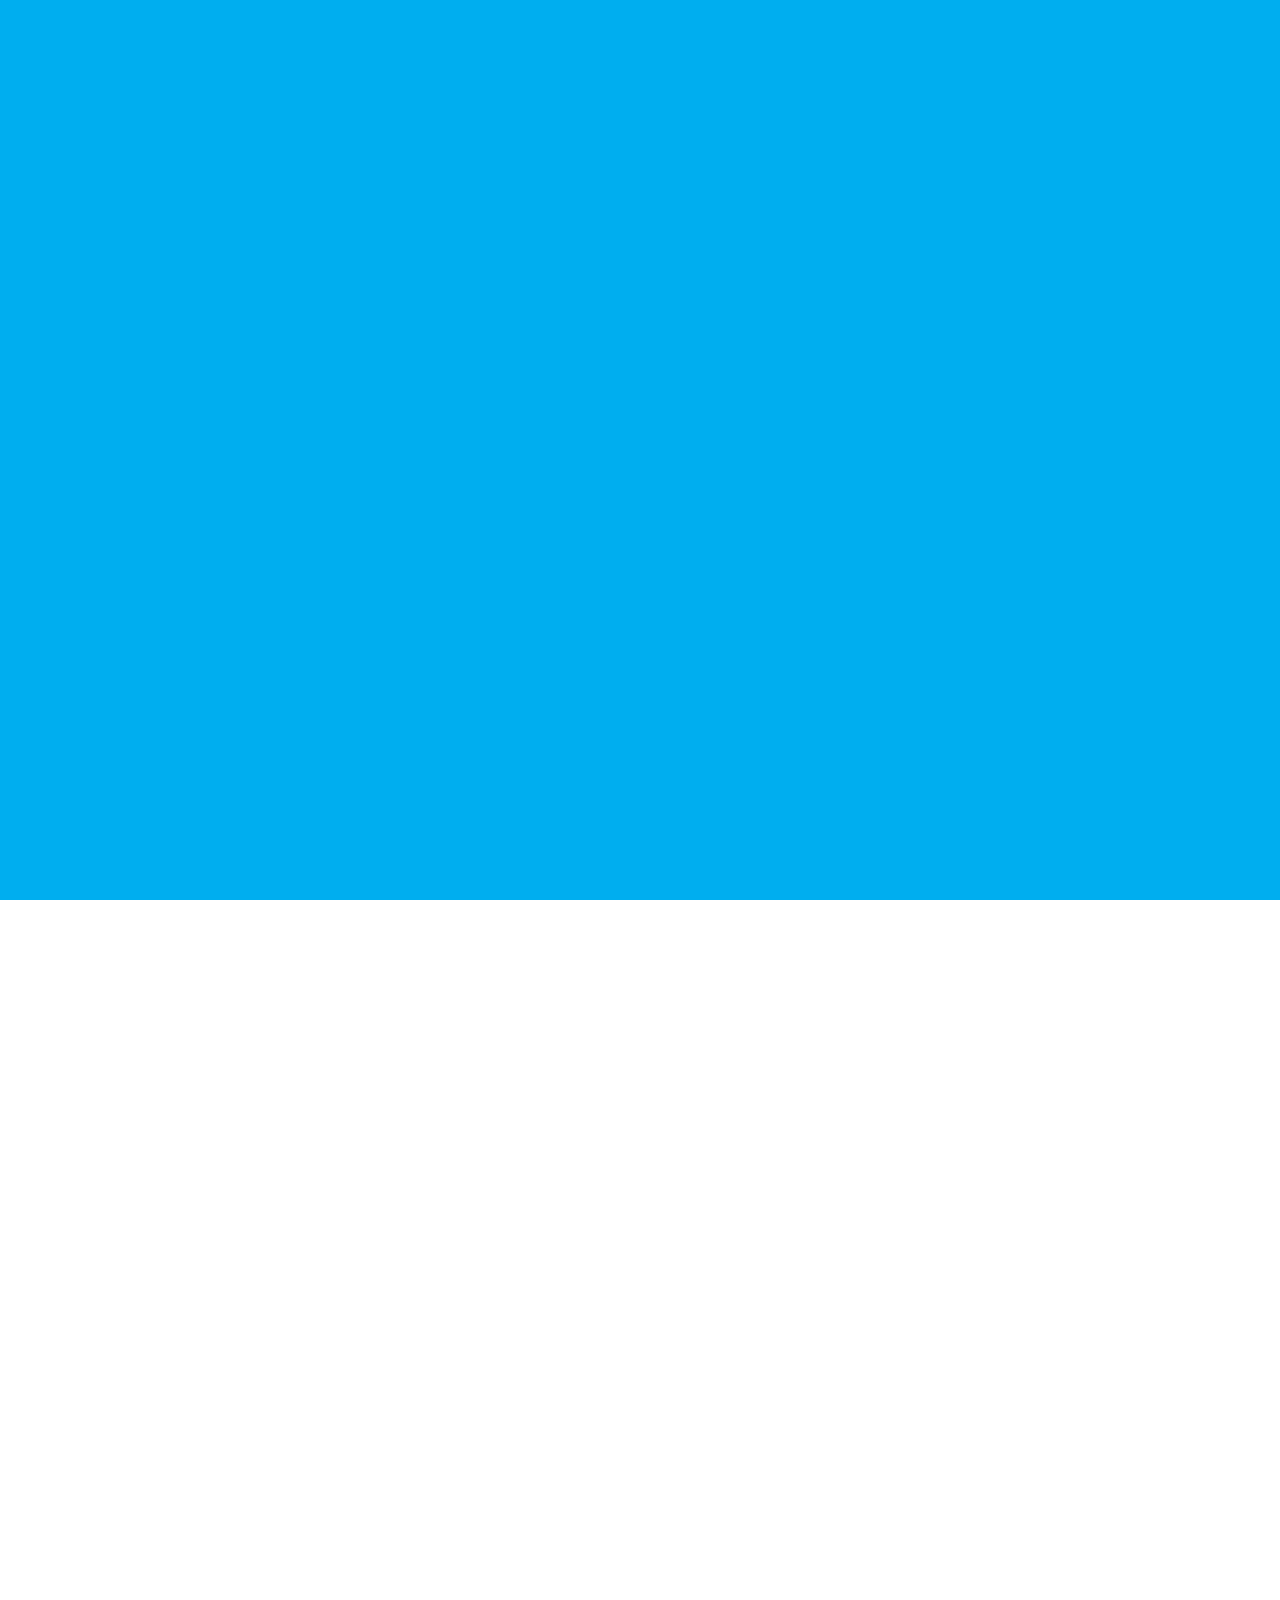
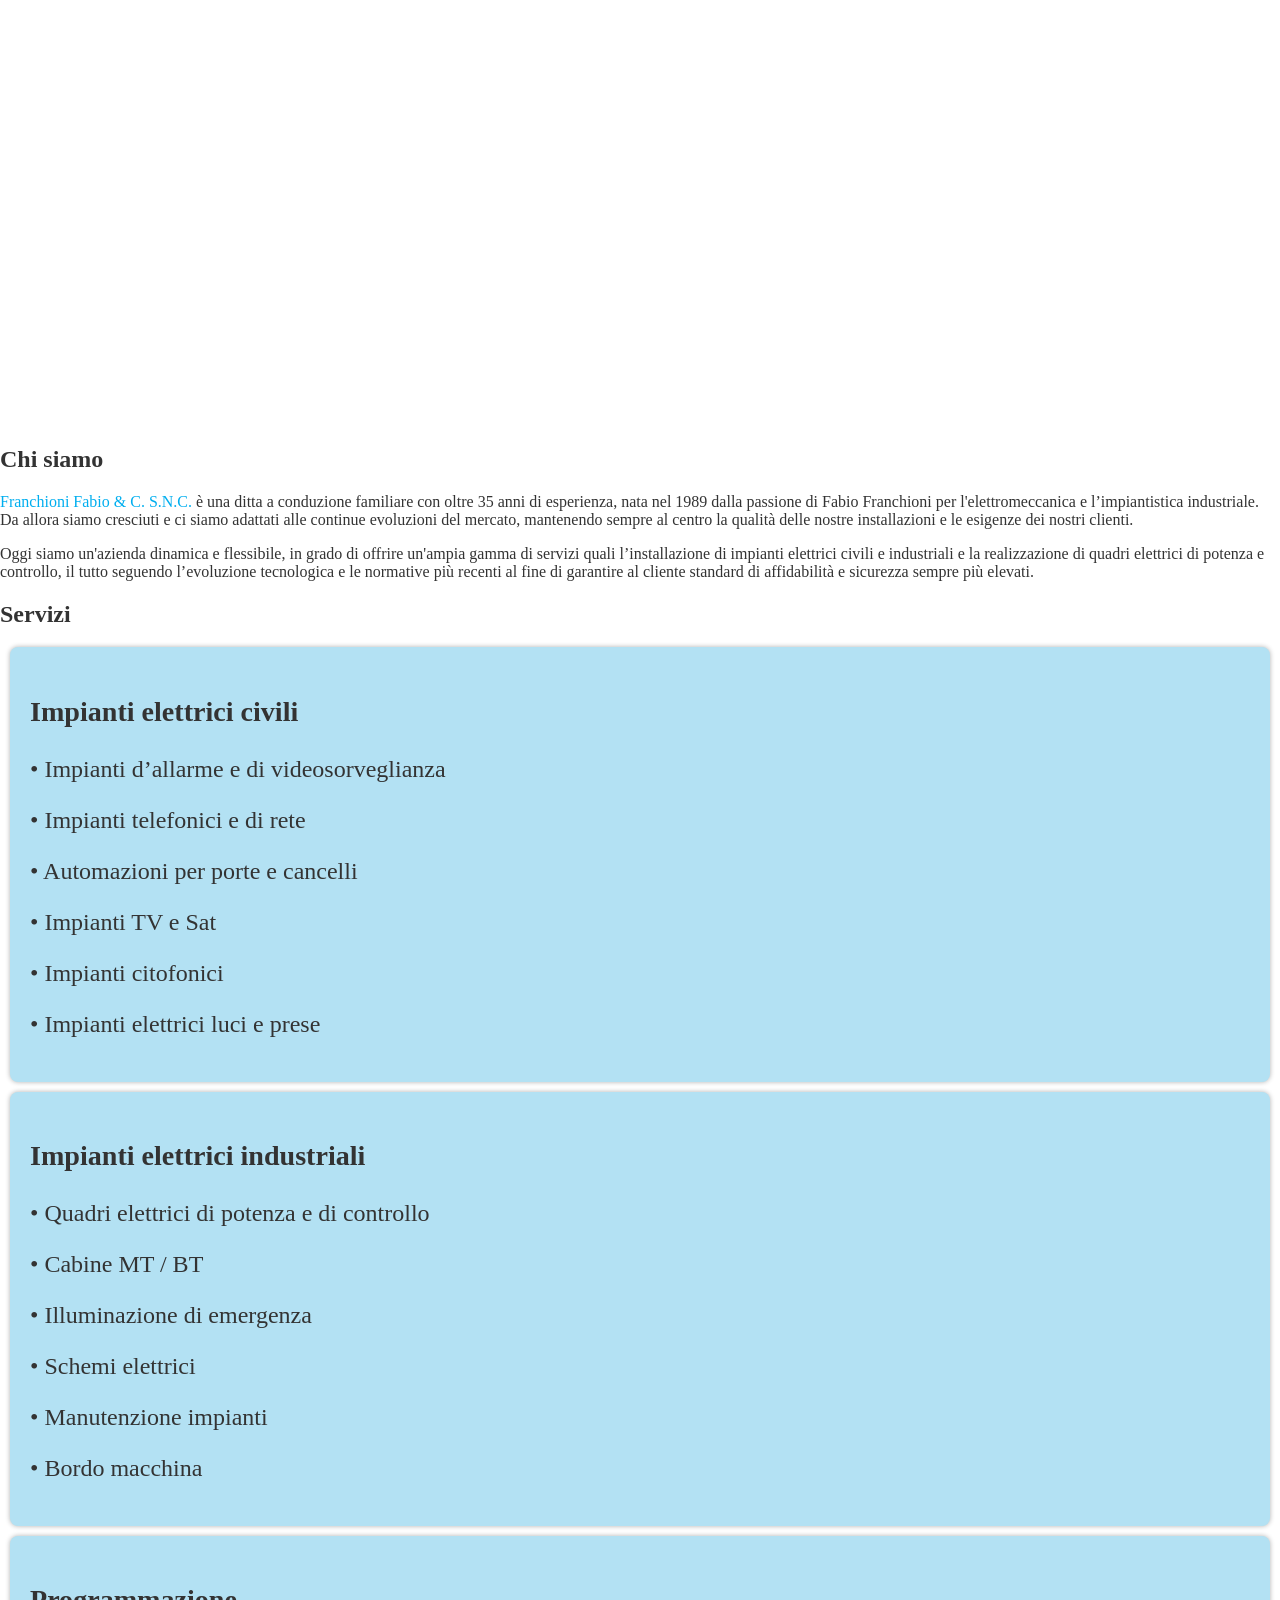
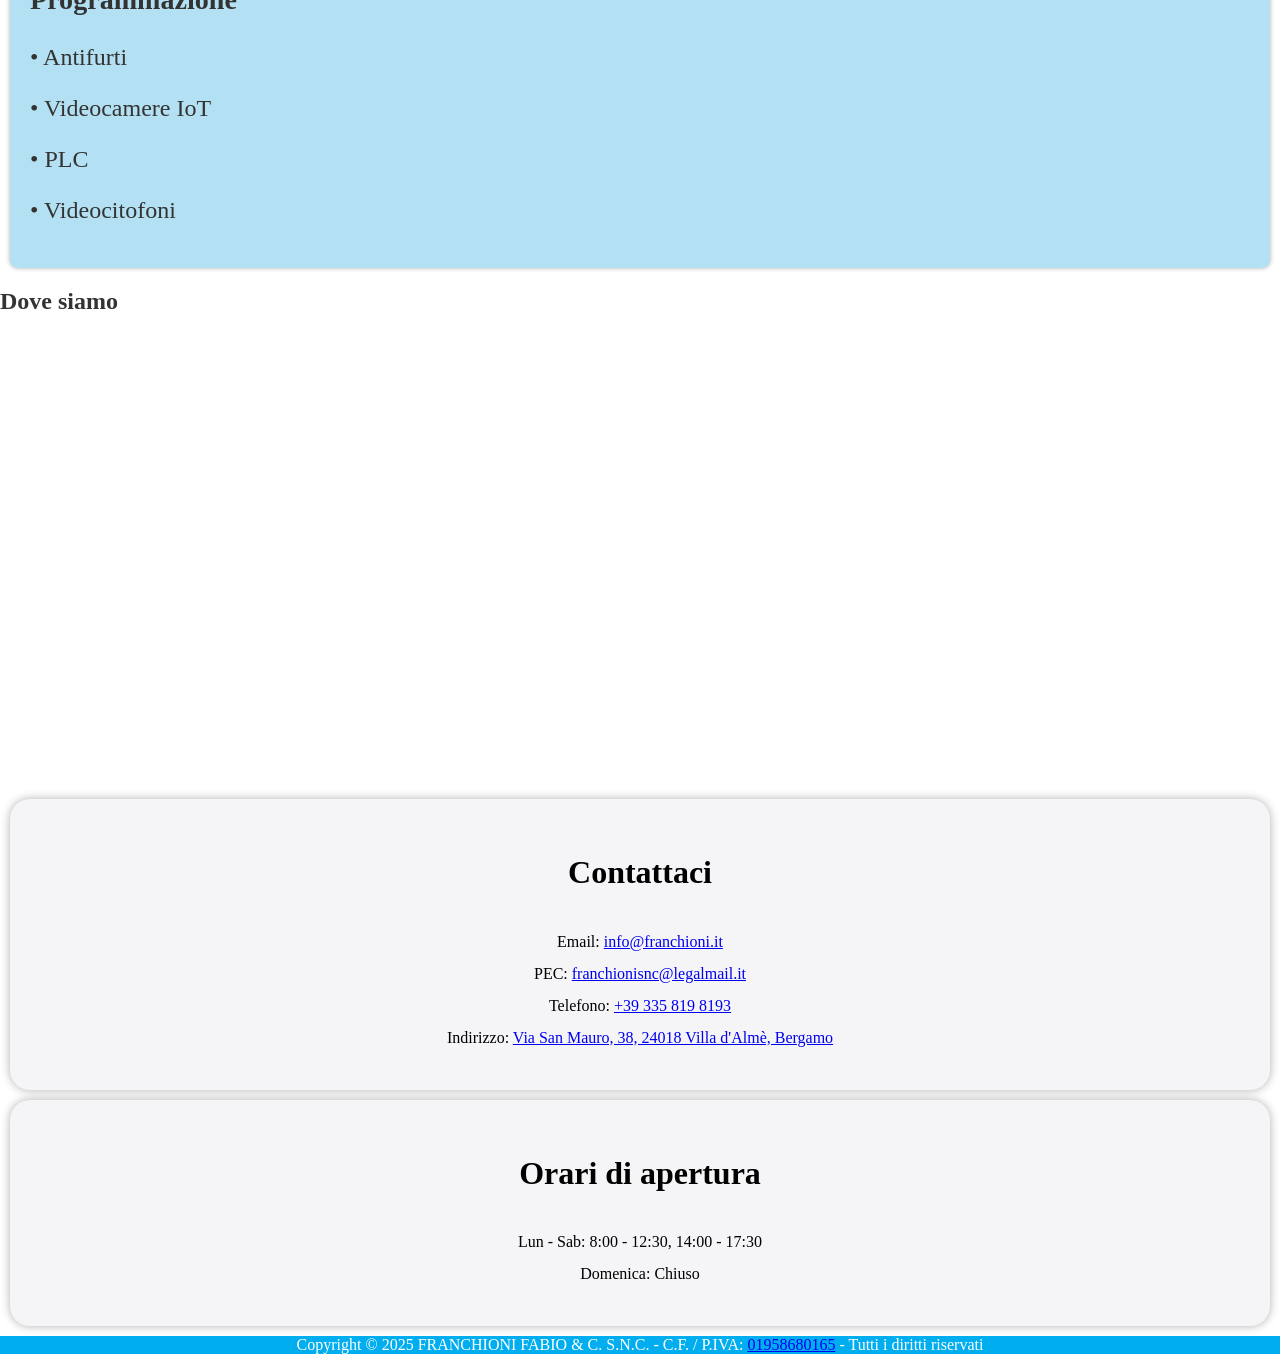
==== commit 67c9377a: "Update color scheme to #00aeef for consistency across styles and theme" ====
--- a/index.html
+++ b/index.html
@@ -37,13 +37,16 @@
     <link rel="manifest" href="./manifest.json">
     <!-- Preload della prima immagine dello slideshow per LCP -->
     <link rel="preload" as="image" href="./assets/images/FotoPiccole/1crop.jpg">
-    <meta name="theme-color" content="#00adef">
+    <meta name="theme-color" content="#00aeef">
     <meta name="mobile-web-app-capable" content="yes">
     <meta name="apple-mobile-web-app-capable" content="yes">
     <meta name="apple-mobile-web-app-status-bar-style" content="black-translucent">
     <meta name="apple-mobile-web-app-title" content="Franchioni">
     <link rel="stylesheet" href="./assets/styles.css">
-    <link rel="icon" type="image/x-icon" href="./assets/images/logoazzurro.png">
+    <link rel="icon" type="image/x-icon" href="./assets/images/logoazzurro.ico">
+    <link rel="apple-touch-icon" href="./assets/images/logoazzurro.ico">
+    <link rel="icon" type="image/png" sizes="192x192" href="./assets/images/logoazzurro.ico">
+    <link rel="icon" type="image/png" sizes="512x512" href="./assets/images/logoazzurro.ico">
     <script src="https://cdn.tailwindcss.com"></script>
     
     <!-- Schema.org Structured Data for Local Business -->
@@ -97,7 +100,7 @@
         <img src="./assets/images/logobianco.png" alt="Logo Franchioni" id="loading-logo">
     </div>
 
-    <header class="header lg:flex justify-between items-center bg-[#00adef]">
+    <header class="header lg:flex justify-between items-center bg-[#00aeef]">
         <div class="flex justify-between items-center p-2 lg:p-5 w-full relative">
             <a href="index.html">
                 <img class="h-16 ml-2" src="./assets/images/logobianco.png" alt="Logo Franchioni">
@@ -165,7 +168,7 @@
                 <h2 class="text-4xl font-semibold mb-3">Chi siamo</h2>
                 <p class="text-base font-medium">
                 <p class="mb-8">
-                    <FF style="color: #00adef;">Franchioni Fabio & C. S.N.C.</FF> è una ditta a conduzione familiare
+                    <FF style="color: #00aeef;">Franchioni Fabio & C. S.N.C.</FF> è una ditta a conduzione familiare
                     con
                     oltre 35 anni di esperienza, nata nel 1989 dalla passione di Fabio Franchioni per
                     l'elettromeccanica
--- a/assets/styles.css
+++ b/assets/styles.css
@@ -36,12 +36,13 @@
     left: 0;
     width: 100%;
     height: 100%;
-    background-color: #00adef; 
+    background-color: #00aeef; 
     display: flex;
     justify-content: center;
     align-items: center;
     z-index: 9999;
     overflow: hidden;
+    contain: layout style paint;
 }
 
 /* Logo */
@@ -49,6 +50,7 @@
     width: 250px;
     height: auto;
     animation: expandAndFade 2.5s ease-in-out forwards;
+    will-change: opacity, transform;
 }
 
 /* Animazione di espansione e dissolvenza */
@@ -82,6 +84,7 @@
     display: flex;
     transition: transform 1s ease-in-out;
     height: 100%;
+    will-change: transform;
 }
 
 .slide {
@@ -89,6 +92,8 @@
     object-fit: contain;
     background-size: cover;
     background-position: center;
+    display: block;
+    contain: layout style paint;
 }
 
 
@@ -97,7 +102,7 @@
     top: 50%;
     transform: translateY(-50%);
     font-size: 3em;
-    color: #00adef;
+    color: #00aeef;
     /*background-color: rgba(0, 0, 0, 0.5);*/
     padding: 10px;
     cursor: pointer;
@@ -152,9 +157,9 @@
 }
 
 .footer {
-    color: black;
-    text-align: center;
-    line-height: 2;
+    background-color: #00aeef;
+    color: white;
+    text-align: center;
 }
 
 /* Stile del titolo */
@@ -168,7 +173,7 @@
     position: fixed;
     top: 0;
     width: 100%;
-    background-color: #00adef;
+    background-color: #00aeef;
     box-shadow: 0 2px 4px rgba(0, 0, 0, 0.1);
     z-index: 1000;
 }
@@ -186,7 +191,7 @@
     right: 20px;
     width: calc(100% - 40px);
     padding: 10px;
-    background-color: #00adef;
+    background-color: #00aeef;
     box-shadow: 0 2px 4px rgba(0, 0, 0, 0.1);
     z-index: 1000;
     border-radius: 20px;
@@ -215,8 +220,8 @@
 }
 
 .crediti {
-    background-color: #00adef;
-    color: #00adef;
+    background-color: #00aeef;
+    color: #00aeef;
     text-align: center;
 }
 
@@ -226,7 +231,7 @@
     flex-direction: column;
     gap: 10px;
     text-align: center;
-    background-color: #00adef;
+    background-color: #00aeef;
     padding: 10px;
 }
 
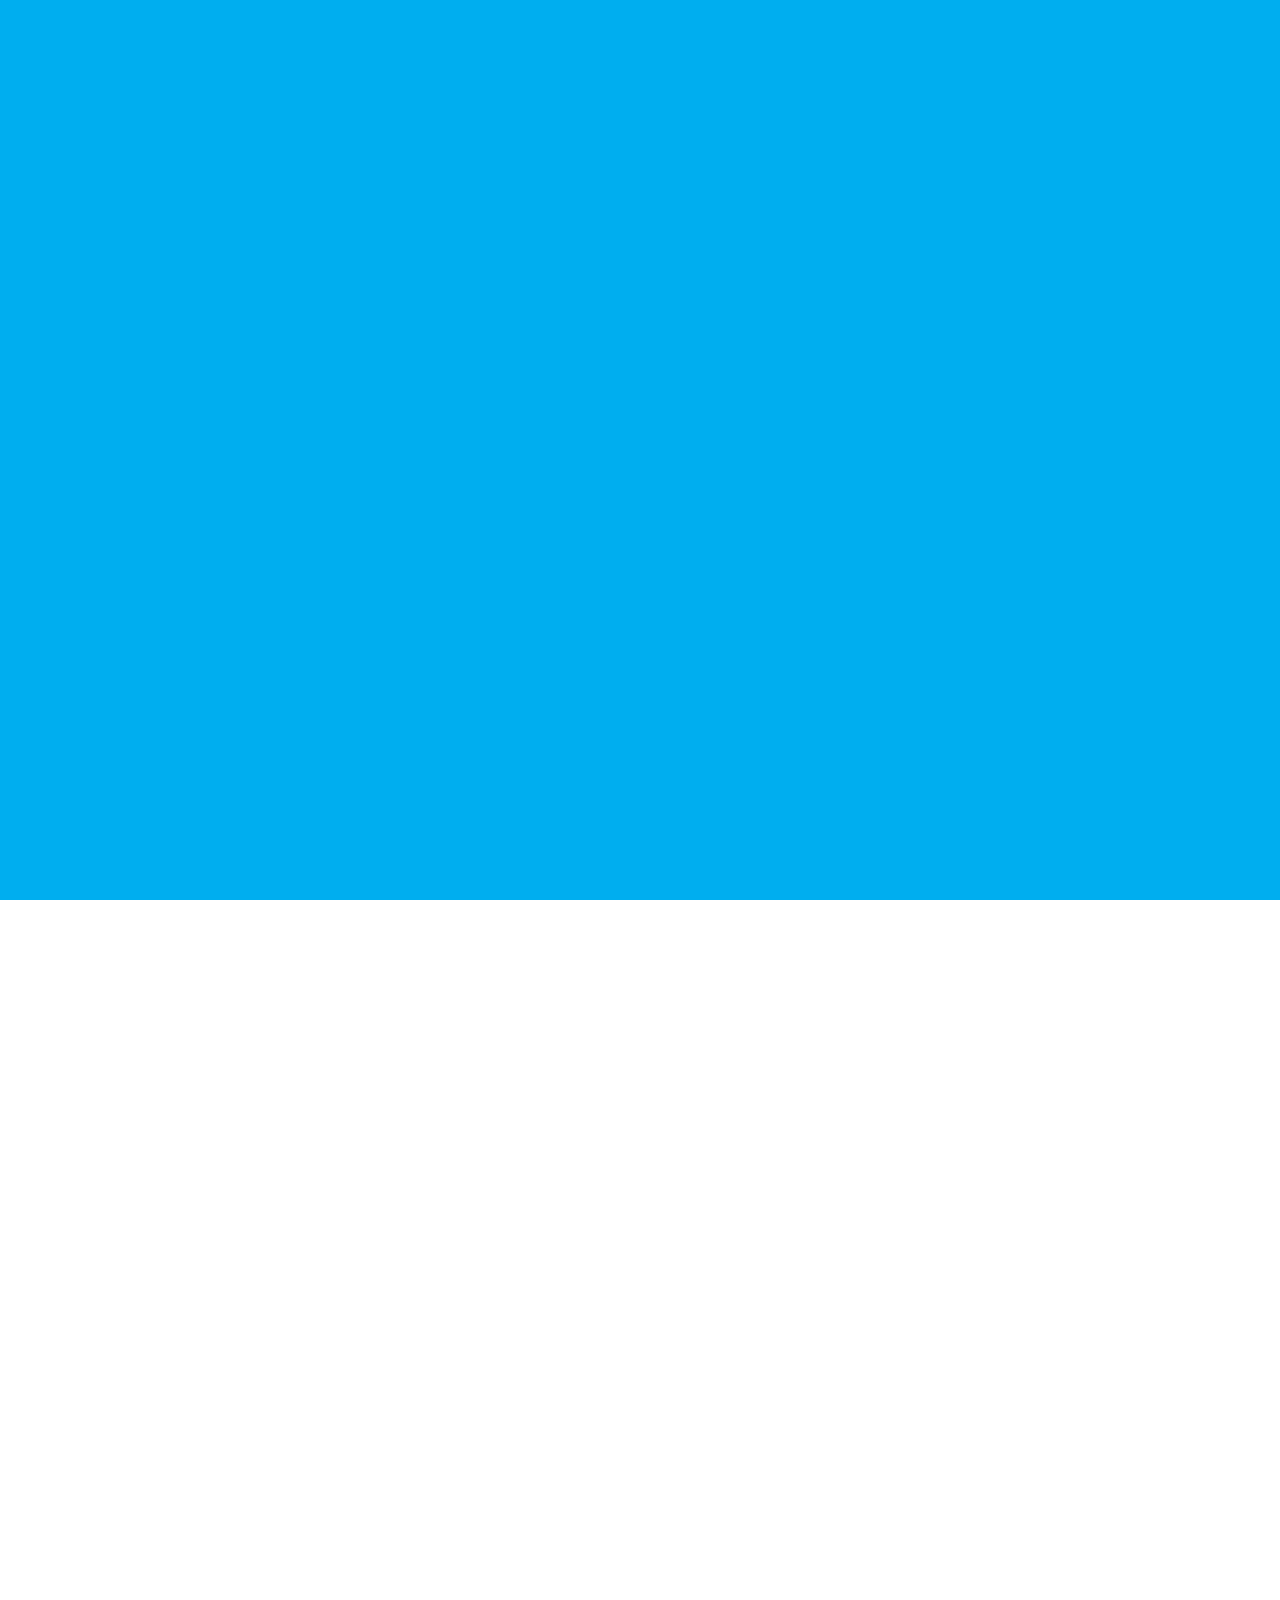
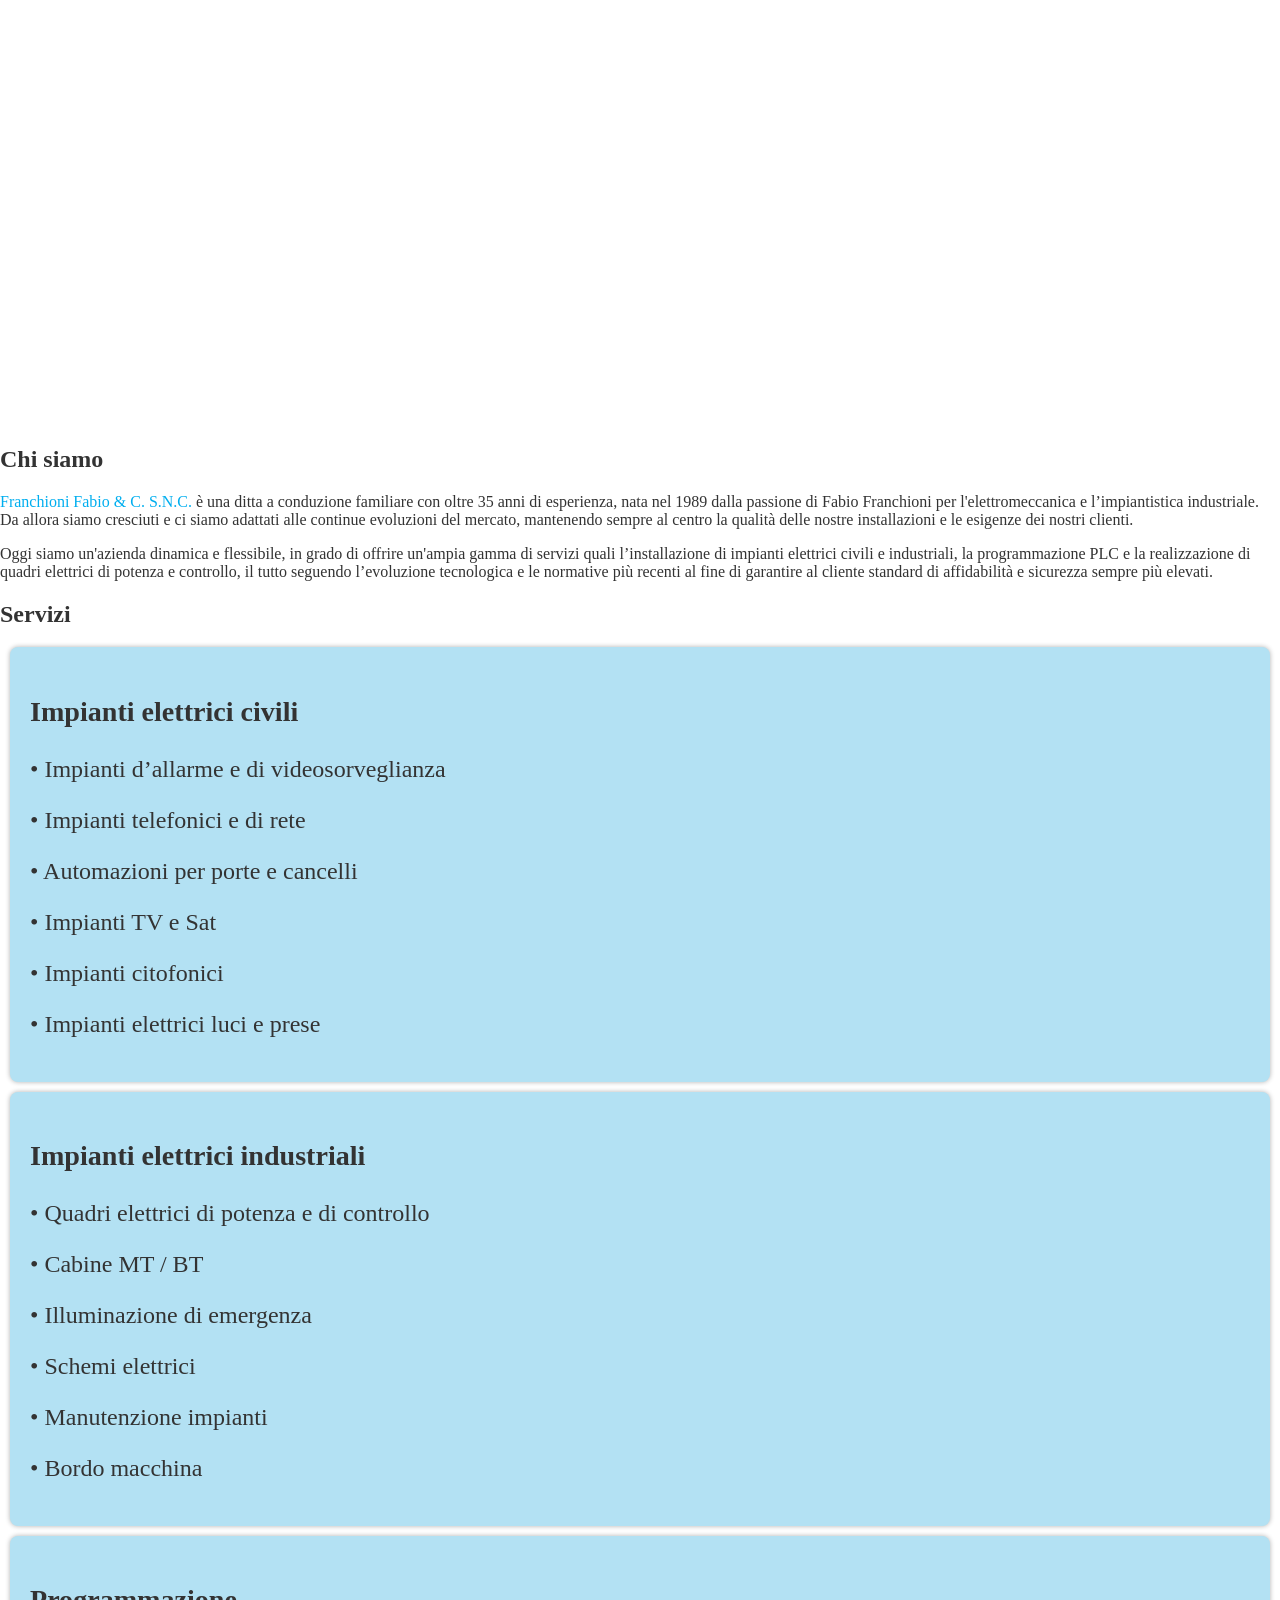
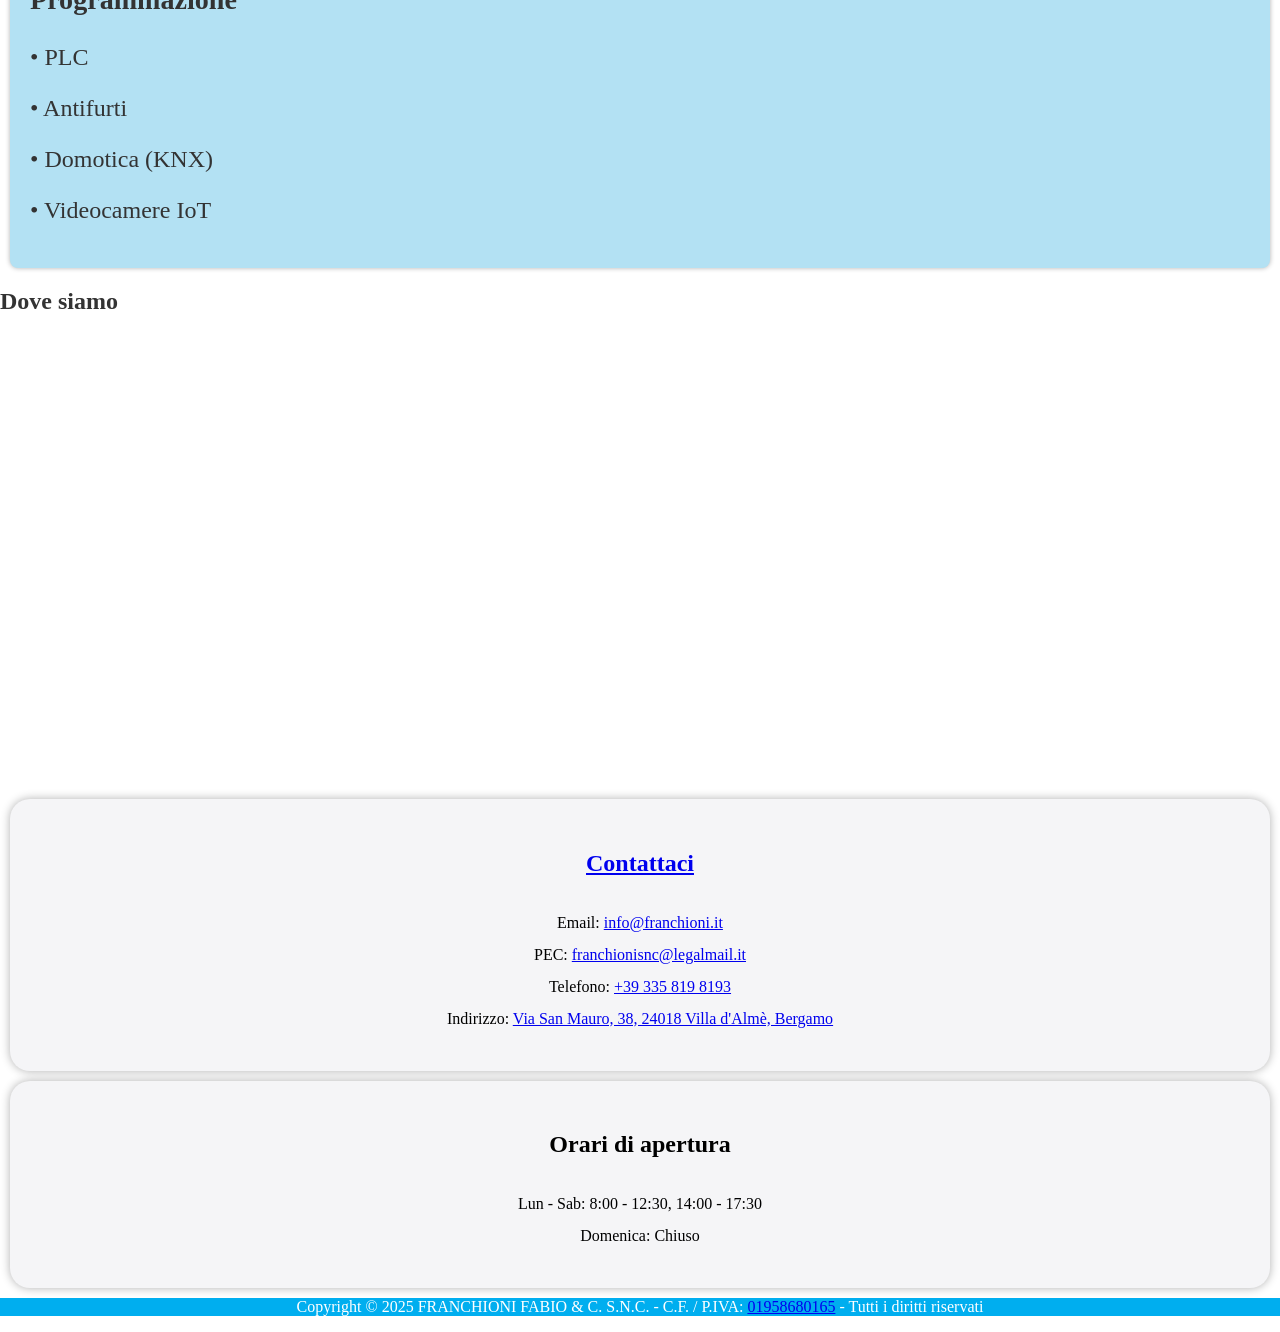
==== commit 6be74207: "Update title and meta descriptions for improved SEO and clarity" ====
--- a/index.html
+++ b/index.html
@@ -4,9 +4,9 @@
 <head>
     <meta charset="UTF-8">
     <meta name="viewport" content="width=device-width, initial-scale=1.0">
-    <title>FRANCHIONI FABIO & C. S.N.C. | Impianti Elettrici Civili e Industriali</title>
+    <title>FRANCHIONI FABIO & C. S.N.C. | Impianti Elettrici e Programmazione PLC</title>
     <meta name="description"
-        content="Da 35 anni offriamo soluzioni complete per impianti elettrici civili ed industriali. Progettazione, programmazione e manutenzione di quadri elettrici. Contattaci oggi!">
+        content="Da oltre 35 anni offriamo soluzioni complete per impianti elettrici civili ed industriali. Progettazione, programmazione PLC e manutenzione di quadri elettrici a Villa d'Almè e Bergamo.">
     <meta name="keywords" content="impianti elettrici, impianti civili, impianti industriali, quadri elettrici, programmazione PLC, Villa d'Almè, Bergamo">
     <meta name="author" content="FRANCHIONI FABIO & C. S.N.C.">
     <meta name="robots" content="index, follow">
@@ -15,7 +15,7 @@
     
     <!-- Open Graph Meta Tags -->
     <meta property="og:type" content="business.business">
-    <meta property="og:title" content="FRANCHIONI FABIO & C. S.N.C. | Impianti Elettrici">
+    <meta property="og:title" content="FRANCHIONI FABIO & C. S.N.C. | Impianti Elettrici e Programmazione PLC">
     <meta property="og:description" content="Specialisti in impianti elettrici civili e industriali con oltre 35 anni di esperienza">
     <meta property="og:url" content="https://franchioni.it">
     <meta property="og:image" content="https://franchioni.it/assets/images/logoazzurro.png">
@@ -25,7 +25,7 @@
     <!-- Twitter Card Meta Tags -->
     <meta name="twitter:card" content="summary_large_image">
     <meta name="twitter:title" content="FRANCHIONI FABIO & C. S.N.C.">
-    <meta name="twitter:description" content="Impianti elettrici civili e industriali">
+    <meta name="twitter:description" content="Impianti elettrici e programmazione PLC">
     <meta name="twitter:image" content="https://franchioni.it/assets/images/logoazzurro.png">
     
     <!-- Canonical URL -->
@@ -36,7 +36,7 @@
     <link rel="dns-prefetch" href="https://www.google.com">
     <link rel="manifest" href="./manifest.json">
     <!-- Preload della prima immagine dello slideshow per LCP -->
-    <link rel="preload" as="image" href="./assets/images/FotoPiccole/1crop.jpg">
+    <link rel="preload" as="image" href="./assets/images/Carosello/Scaricatore_2.jpg">
     <meta name="theme-color" content="#00aeef">
     <meta name="mobile-web-app-capable" content="yes">
     <meta name="apple-mobile-web-app-capable" content="yes">
@@ -56,7 +56,7 @@
       "@type": "LocalBusiness",
       "name": "FRANCHIONI FABIO & C. S.N.C.",
       "image": "https://franchioni.it/assets/images/logoazzurro.png",
-      "description": "Specialisti in impianti elettrici civili e industriali",
+      "description": "Specialisti in impianti elettrici civili e industriali e programmazione PLC",
       "address": {
         "@type": "PostalAddress",
         "streetAddress": "Via San Mauro, 38",
@@ -102,13 +102,13 @@
 
     <header class="header lg:flex justify-between items-center bg-[#00aeef]">
         <div class="flex justify-between items-center p-2 lg:p-5 w-full relative">
-            <a href="index.html">
-                <img class="h-16 ml-2" src="./assets/images/logobianco.png" alt="Logo Franchioni">
+            <a href="#carosello">
+                <img class="h-16 ml-2" src="./assets/images/logobianco.png" alt="FRANCHIONI FABIO & C. S.N.C.">
             </a>
-            <a class="titolo flex flex-col justify-center text-center font-bold text-white leading-tight sm:text-2xl lg:hidden">
+            <h1 class="titolo flex flex-col justify-center text-center font-bold text-white leading-tight sm:text-2xl lg:hidden">
                 <span>FRANCHIONI FABIO</span>
                 <span>& C. S.N.C.</span>
-            </a>
+            </h1>
             <div class="menu-icon mr-2" onclick="toggleMenu()">&#9776;</div>
 
         </div>
@@ -120,25 +120,24 @@
         </nav>
     </header>
 
-
+    <section id="carosello">  
     <div class="mt-20 lg:mt-[104px]">
         <div class="slideshow-container">
-            <div class="slides"> <!-- gli alt sono fatti a caso -->
-                <img class="slide" alt="Selettori e Segnalazioni Movimenti" src="./assets/images/FotoPiccole/1crop.jpg" width="1200" height="675"></img>
-                <img class="slide" alt="Quadro ABB" src="./assets/images/FotoPiccole/2.jpg" loading="lazy" width="1200" height="675"></img>
-                <img class="slide" alt="Piastra appena iniziata" src="./assets/images/FotoPiccole/3.jpg" loading="lazy" width="1200" height="675"></img>
-                <img class="slide" alt="Codice sito vecchio" src="./assets/images/FotoPiccole/4.jpg" loading="lazy" width="1200" height="675"></img>
-                <img class="slide" alt="Quadro granderrimo 1" src="./assets/images/FotoPiccole/5.jpg" loading="lazy" width="1200" height="675"></img>
-                <img class="slide" alt="Quadro ABB completo" src="./assets/images/FotoPiccole/6.jpg" loading="lazy" width="1200" height="675"></img>
-                <img class="slide" alt="Morsettiera brutta" src="./assets/images/FotoPiccole/7.jpg" loading="lazy" width="1200" height="675"></img>
-                <img class="slide" alt="Quadretto controller led" src="./assets/images/FotoPiccole/8.jpg" loading="lazy" width="1200" height="675"></img>
-                <img class="slide" alt="Quadro Schneider" src="./assets/images/FotoPiccole/9.jpg" loading="lazy" width="1200" height="675"></img>
-                <img class="slide" alt="Quadro granderrimo 2" src="./assets/images/FotoPiccole/10.jpg" loading="lazy" width="1200" height="675"></img>
-                <img class="slide" alt="Quadro granderrimo 3" src="./assets/images/FotoPiccole/11.jpg" loading="lazy" width="1200" height="675"></img>
+            <div class="slides">
+                <img class="slide" alt="Scaricatore 2" src="./assets/images/Carosello/Scaricatore_2.jpg" width="1200" height="675"></img>
+                <img class="slide" alt="Scaricatore 1" src="./assets/images/Carosello/Scaricatore_1.jpg" loading="lazy" width="1200" height="675"></img>
+                <img class="slide" alt="Quadro generale Schneider" src="./assets/images/Carosello/Quadro_generale_Schneider.jpg" loading="lazy" width="1200" height="675"></img>
+                <img class="slide" alt="Quadro Elettrico Console di Pressurizzazione" src="./assets/images/Carosello/QECP_1.jpg" loading="lazy" width="1200" height="675"></img>
+                <img class="slide" alt="Quadro ABB completo" src="./assets/images/Carosello/Quadro_ABB.jpg" loading="lazy" width="1200" height="675"></img>
+                <img class="slide" alt="Locale elettrico" src="./assets/images/Carosello/Locale_elettrico.jpg" loading="lazy" width="1200" height="675"></img>
+                <img class="slide" alt="Quadro elettrico 1" src="./assets/images/Carosello/Quadro_elettrico_1.jpg" loading="lazy" width="1200" height="675"></img>
+                <img class="slide" alt="Quadro elettrico 2" src="./assets/images/Carosello/Quadro_elettrico_2.jpg" loading="lazy" width="1200" height="675"></img>
+                <img class="slide" alt="Quadro elettrico 3" src="./assets/images/Carosello/Quadro_elettrico_3.jpg" loading="lazy" width="1200" height="675"></img>
             </div>
             <div class="arrow left">&#10094;</div>
             <div class="arrow right">&#10095;</div>
         </div>
+        </section>
 
         <div class="hidden xl:block absolute inset-x-0 bottom-0 text-center p-3 z-30" id="scroll-content">
             <div class="flex flex-col gap-5 place-content-center">
@@ -166,7 +165,6 @@
         <div class="content flex flex-col gap-8 p-8">
             <section id="chi-siamo">
                 <h2 class="text-4xl font-semibold mb-3">Chi siamo</h2>
-                <p class="text-base font-medium">
                 <p class="mb-8">
                     <FF style="color: #00aeef;">Franchioni Fabio & C. S.N.C.</FF> è una ditta a conduzione familiare
                     con
@@ -180,7 +178,7 @@
                 <p class="mb-8"> Oggi siamo un'azienda dinamica e flessibile, in grado di offrire un'ampia gamma di
                     servizi
                     quali
-                    l’installazione di impianti elettrici civili e industriali e la realizzazione di quadri elettrici
+                    l’installazione di impianti elettrici civili e industriali, la programmazione PLC e la realizzazione di quadri elettrici
                     di
                     potenza e controllo, il tutto seguendo l’evoluzione tecnologica e le normative più recenti al
                     fine
@@ -210,11 +208,12 @@
                     </div>
                     <div class="service">
                         <h3 class="font-semibold">Programmazione</h3>
+                        <p class="indent-0.5 text-base"> • PLC</p>
                         <p class="indent-0.5 text-base"> • Antifurti </p>
+                        <p class="indent-0.5 text-base"> • Domotica (KNX)</p>
                         <p class="indent-0.5 text-base"> • Videocamere IoT</p>
-                        <p class="indent-0.5 text-base"> • PLC </p>
                         <!--<p class="indent-0.5 text-base"> • Impianti Tv e Sat </p> -->
-                        <p class="indent-0.5 text-base"> • Videocitofoni </p>
+                        <!--<p class="indent-0.5 text-base"> • Videocitofoni </p> -->
                     </div>
                 </div>
             </section>
@@ -235,8 +234,8 @@
             <div class="grid grid-rows-2 md:grid-rows-1 md:grid-cols-2">
                 <div class="tabellafondo">
                     <div id="contatti" class="contact">
-                        <h1 class="text-3xl font-semibold mb-2" target="_blank"
-                            href="./assets/FRANCHIONI FABIO & C. S.N.C..vcf">Contattaci</h1>
+                        <h2 class="text-3xl font-semibold mb-2"><a target="_blank"
+                            href="./assets/FRANCHIONI FABIO & C. S.N.C..vcf">Contattaci</a></h2>
                         <p>Email: <a class="underline decoration-black" href="mailto:info@franchioni.it">
                                 info@franchioni.it </a><br>
                             PEC: <a class="underline decoration-black" href="mailto:franchionisnc@legalmail.it">
@@ -251,7 +250,7 @@
                 </div>
                 <div class="tabellafondo items-center">
                     <div id="orari" class="contact">
-                        <h1 class="text-3xl font-semibold mb-8">Orari di apertura</h1>
+                        <h2 class="text-3xl font-semibold mb-8">Orari di apertura</h2>
                         <p class="mb-10 text-2xl">
                             <a class="font-semibold">Lun - Sab:</a> 8:00 - 12:30, 14:00 - 17:30<br>
                             <!-- <a class="font-semibold">Sabato:</a> 8:30 - 12:30<br> -->
